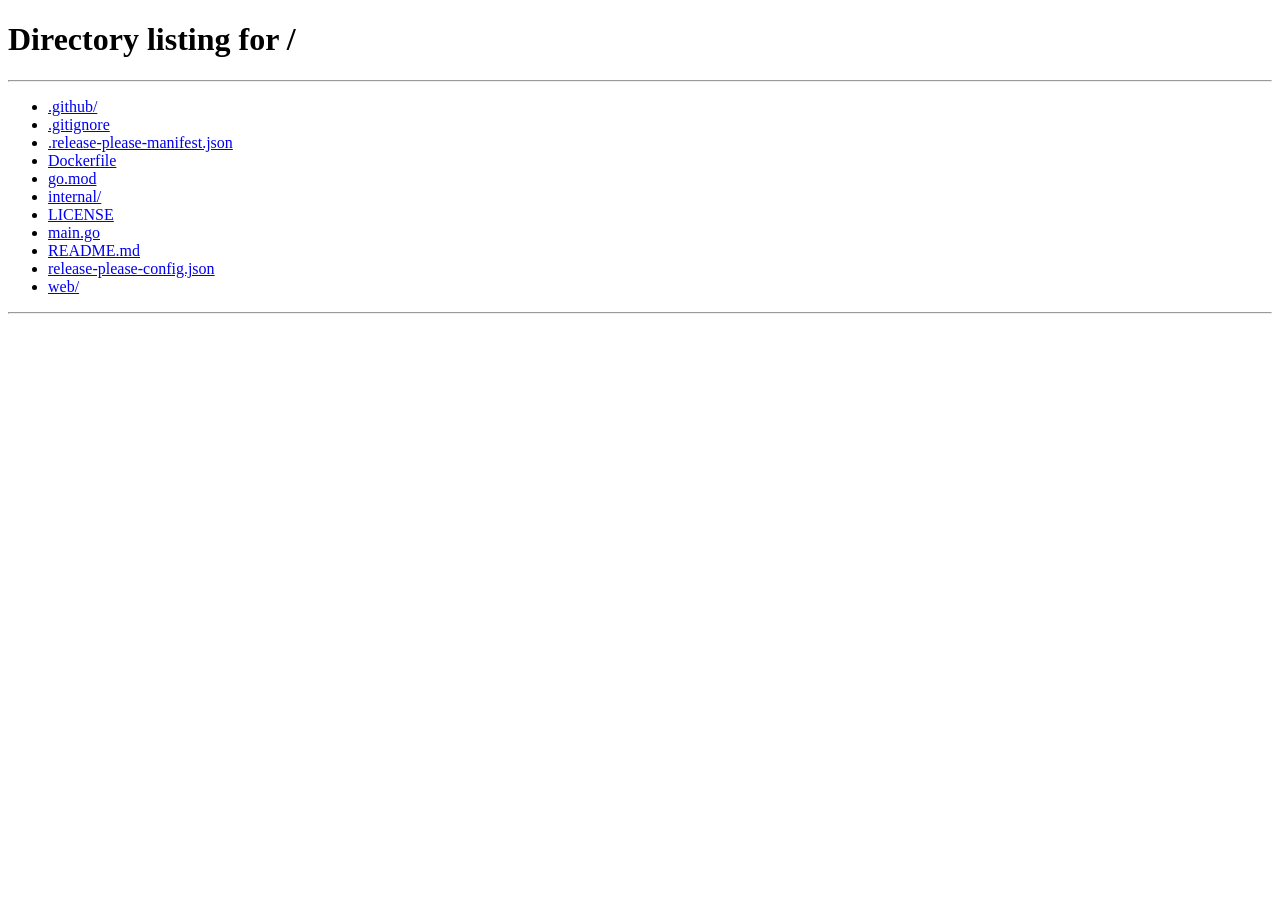
==== web/dashboard.html @ 4438c173 "feat: initial release of LitterBox Real-Debrid library cleanup tool. Single-binary Go web app, brows" ====
<!doctype html>
<html lang="en">
<head>
<meta charset="utf-8">
<meta name="viewport" content="width=device-width,initial-scale=1">
<title>LitterBox — dashboard</title>
<link rel="stylesheet" href="/static/style.css">
</head>
<body data-page="dashboard">
<header>
  <h1><a href="/" class="logo-link">🐈‍⬛ LitterBox | ElfHosted</a> <span class="app-version" id="app-version"></span></h1>
  <p class="tagline">Your Real-Debrid library, post-mortem.</p>
</header>

<main>
  <!-- Compact detection-pattern strip — visible the whole time
       (during scan + after). Mirrors RD_BLOCKED_FILENAME_REGEX
       below; keep the two in sync when updating the regex. -->
  <details class="detect-strip">
    <summary>🔬 LitterBox detects these filename patterns out of the box <span class="muted small">(click to expand)</span></summary>
    <div class="regex-chips">
      <div class="chip-group">
        <p class="chip-group-label">Bracket-tagged groups</p>
        <span class="chip">[rartv]</span>
        <span class="chip">[rarbg]</span>
        <span class="chip">[eztv]</span>
      </div>
      <div class="chip-group">
        <p class="chip-group-label">Scene release names</p>
        <span class="chip">YTS</span>
        <span class="chip">Erai-raws</span>
        <span class="chip">CR</span>
      </div>
      <div class="chip-group">
        <p class="chip-group-label">Source markers</p>
        <span class="chip">WEB-DL</span>
        <span class="chip">WEBDL</span>
        <span class="chip">WEB-Rip</span>
        <span class="chip">WEBRip</span>
        <span class="chip">AMZN</span>
        <span class="chip">DSNP</span>
      </div>
    </div>
    <p class="muted small">
      Fast-pass detection. The deep-probe step below catches the long tail.
    </p>
  </details>

  <section id="loading">
    <p id="loading-status">👃 Sniffing your library…</p>
    <progress id="scan-progress" max="100" value="0"></progress>
    <p class="muted small" id="scan-detail"></p>
  </section>

  <section id="results" hidden>
    <h2>🧹 The dirt has been audited</h2>

    <!-- Headline stink rating: tongue-in-cheek 0-10 score driven by
         the broken-bytes percentage. Surfaces the visceral "how bad
         is it?" answer above the breakdown so users get the gut-
         punch before the granular numbers. -->
    <div class="stink" id="stink-card">
      <p class="stink-prelude">your RD library smells:</p>
      <p class="stink-rating" id="stink-rating">—</p>
      <p class="stink-detail" id="stink-detail">—</p>
    </div>

    <!-- Composition pie + legend. The pie is a single conic-gradient
         backed div — no charting library, no JS canvas. The legend
         lists each segment with its swatch, count, and percentage. -->
    <div class="pie-row">
      <div class="pie" id="pie"></div>
      <ul class="legend" id="pie-legend"></ul>
    </div>

    <div class="counts">
      <div class="count-card"><p class="num" id="count-total">—</p><p class="label">total</p></div>
      <div class="count-card healthy"><p class="num" id="count-healthy">—</p><p class="label">😺 healthy</p></div>
      <div class="count-card broken"><p class="num" id="count-broken">—</p><p class="label">💀 broken</p></div>
    </div>

    <!-- Library statistics: size, broken weight, top broken cause. -->
    <div class="stats">
      <div class="stat-card">
        <p class="stat-icon">📦</p>
        <p class="stat-num" id="stat-library-size">—</p>
        <p class="stat-label">library size</p>
      </div>
      <div class="stat-card warn">
        <p class="stat-icon">🦨</p>
        <p class="stat-num" id="stat-broken-size">—</p>
        <p class="stat-label" id="stat-broken-pct">dead weight</p>
      </div>
      <div class="stat-card">
        <p class="stat-icon">🏆</p>
        <p class="stat-num" id="stat-top-status">—</p>
        <p class="stat-label">stinkiest reason</p>
      </div>
    </div>

    <!-- Filtered-class callout — only rendered when the May 2026
         regex catches torrents RD's status field claims are healthy.
         Tells the user "this isn't the old broken-statuses story —
         this is the new rug-pull, and the official UI doesn't show
         it". Most users will be discovering the May-2026 class for
         the first time here so a sentence of context helps. -->
    <div id="filtered-callout" class="filtered-callout" hidden>
      <p>
        <strong>🚫 <span id="filtered-callout-count">0</span> of those are <code>infringing_file</code> — Real-Debrid's May 2026 filter.</strong>
        These appear <em>healthy</em> in Real-Debrid's UI — same status, same progress, same link — but the link is rejected with HTTP 451 the moment anyone tries to play them. LitterBox flags them by filename pattern so you don't have to per-torrent probe.
      </p>
      <p class="muted small">
        <a href="https://rd-rug-pull.netlify.app/" target="_blank" rel="noopener">Background on what changed</a> ·
        <a href="https://www.reddit.com/r/StremioAddons/comments/1t9qa96/elfhosteds_bandaid_fix_for_the_may_2026_rd/" target="_blank" rel="noopener">our server-side mitigation</a>
      </p>
    </div>

    <!-- ============ Step 1: Quick wipe ============
         Scoops everything the fast-pass detection (status field +
         baked-in filename regex) already flagged as broken.
         Instant value — no per-torrent probing required. -->
    <section class="step" id="step-quickwipe" hidden>
      <h3>① Quick wipe</h3>
      <p class="muted small">
        Scoop the torrents the fast pass already flagged
        (<strong id="quickwipe-count">0</strong> rows) — broken
        statuses RD admits to, plus filename-regex hits for the
        May 2026 filter. No further probing needed.
      </p>
      <p>
        <button id="delete-button" type="button" class="danger">🗑️ Quick wipe</button>
        <label class="dryrun-toggle small muted">
          <input type="checkbox" id="backup-toggle" checked>
          💾 Download JSON backup before deleting (recommended)
        </label>
        <label class="dryrun-toggle small muted">
          <input type="checkbox" id="dry-run-toggle">
          🧪 Dry-run mode (no actual deletes — just for testing)
        </label>
      </p>
    </section>

    <!-- ============ Step 2: Deep clean ============
         For each "healthy"-looking torrent (not flagged by Step 1),
         POST /unrestrict/link and check for HTTP 451 + error_code 35.
         Catches the May 2026 filter class that the filename regex
         missed. Rate-limited client-side; abortable; cached in
         localStorage per-hash so a re-scan doesn't re-probe. -->
    <section class="step" id="step-deepclean" hidden>
      <h3>② Deep clean (optional)</h3>
      <p class="muted small" id="deepclean-intro">
        Probe every healthy-looking torrent
        (<strong id="deepclean-count">0</strong> rows) via
        <code>/unrestrict/link</code> to catch May-2026 filtered
        torrents the regex missed. Rate-limited at 250 req/min;
        results cached per-hash so a re-scan picks up where you
        left off. Estimated time:
        <strong id="deepclean-eta">—</strong>.
      </p>
      <p id="deepclean-actions">
        <button id="deepclean-button" type="button">🔍 Run deep clean</button>
      </p>
      <div id="deepclean-progress" hidden>
        <progress id="deepclean-bar" max="100" value="0"></progress>
        <p class="muted small" id="deepclean-detail">starting…</p>
        <p><button id="deepclean-abort" type="button" class="muted">Abort</button></p>
      </div>
      <div id="deepclean-result" hidden>
        <p>
          <strong id="deepclean-result-summary">—</strong>
        </p>
        <p id="deepclean-scoop-row" hidden>
          <button id="deepclean-scoop-button" type="button" class="danger">🗑️ Scoop deep-clean catches</button>
        </p>
      </div>
    </section>

    <!-- ============ Discovery / Reddit report ============ -->
    <section class="step" id="step-discovery" hidden>
      <h3>📰 File a LitterBox report</h3>
      <p class="muted small">
        Post your library's results to the community — your
        breakdown, your stink rating, and any candidate filter
        patterns your library surfaced. One click copies the report
        to your clipboard and opens the megathread; paste into the
        comment box and submit. Every report helps refine the next
        LitterBox release.
      </p>
      <p class="muted small">
        <strong>Candidate filter patterns from your library:</strong>
      </p>
      <ul id="discovery-list" class="discovery-list"></ul>
      <p>
        <button id="discovery-reddit" type="button" hidden>🚀 Copy report + open r/StremioAddons →</button>
        <button id="discovery-copy" type="button" class="muted">📋 Copy report only</button>
      </p>
    </section>

    <p id="all-clean" hidden class="ok">🧼 Nothing to clean up — your library is spotless.</p>

    <!-- Share-the-news buttons. Three tones; each generates the
         text from the stats just computed. Twitter intent URL +
         clipboard copy for cross-platform reach without us managing
         per-platform OAuth or instance picking. -->
    <section class="share">
      <h3>📣 Share the carnage</h3>
      <p class="muted small">Three pre-canned posts you can fire off in one click. We don't track anything — these just open Twitter/X or copy to your clipboard.</p>

      <div class="share-card">
        <p class="share-tone">😤 Vent</p>
        <p class="share-text" id="share-shame">…</p>
        <p class="share-actions">
          <button type="button" class="muted" data-share-copy="share-shame">📋 Copy</button>
          <button type="button" data-share-tweet="share-shame">𝕏 Tweet</button>
          <button type="button" class="share-reroll" data-share-reroll="share-shame">🎲 Reroll</button>
        </p>
      </div>

      <div class="share-card">
        <p class="share-tone">🐈‍⬛ Brag</p>
        <p class="share-text" id="share-tool">…</p>
        <p class="share-actions">
          <button type="button" class="muted" data-share-copy="share-tool">📋 Copy</button>
          <button type="button" data-share-tweet="share-tool">𝕏 Tweet</button>
          <button type="button" class="share-reroll" data-share-reroll="share-tool">🎲 Reroll</button>
        </p>
      </div>

      <div class="share-card">
        <p class="share-tone">🚪 Plot escape</p>
        <p class="share-text" id="share-elfhosted">…</p>
        <p class="share-actions">
          <button type="button" class="muted" data-share-copy="share-elfhosted">📋 Copy</button>
          <button type="button" data-share-tweet="share-elfhosted">𝕏 Tweet</button>
          <button type="button" class="share-reroll" data-share-reroll="share-elfhosted">🎲 Reroll</button>
        </p>
      </div>
    </section>
  </section>

  <section id="confirm" hidden>
    <h2>🚨 Confirm bulk scoop</h2>
    <p>
      You're about to delete <strong id="confirm-count">0</strong> broken torrents
      from your Real-Debrid library. This <strong>cannot be undone</strong> via LitterBox —
      you'd need to re-add each magnet manually.
    </p>
    <p id="confirm-dry-banner" hidden class="ok small">🧪 Dry-run mode is ON — no actual deletes will be sent.</p>
    <p>Type <code>delete</code> to confirm:</p>
    <input type="text" id="confirm-input" class="confirm-input" autocomplete="off" autocapitalize="off">
    <p>
      <button id="confirm-button" type="button" class="danger" disabled>Scoop 'em</button>
      <button id="cancel-button" type="button" class="muted">Cancel</button>
    </p>
  </section>

  <section id="deleting" hidden>
    <h2>🧹 Scooping…</h2>
    <progress id="delete-progress" max="100" value="0"></progress>
    <p class="muted small" id="delete-detail"></p>
  </section>

  <section id="done" hidden>
    <h2 id="done-title">🐈‍⬛ Done</h2>
    <!-- Before/after stink comparison — same rating function as the
         scan headline, computed once with pre-delete stats, once with
         post-delete stats (broken bytes/count subtracted off). -->
    <div class="before-after" id="before-after">
      <div class="ba-cell">
        <p class="ba-label">before</p>
        <p class="ba-rating" id="ba-before-rating">—</p>
        <p class="ba-detail muted small" id="ba-before-detail">—</p>
      </div>
      <div class="ba-arrow">→</div>
      <div class="ba-cell">
        <p class="ba-label">after</p>
        <p class="ba-rating" id="ba-after-rating">—</p>
        <p class="ba-detail muted small" id="ba-after-detail">—</p>
      </div>
    </div>
    <p id="done-detail" class="muted small"></p>
    <p>
      <button id="rescan-button" type="button">🔄 Re-scan library</button>
      <button id="signout-button" type="button" class="muted">Sign out</button>
    </p>
  </section>
</main>

<footer>
  <p class="muted small">
    Built by <a href="https://elfhosted.com">ElfHosted</a>.
    Tired of broken Real-Debrid torrents?
    <a href="https://store.elfhosted.com/product-category/personal-stacks/personal-media-stacks/?utm_source=litterbox&amp;utm_medium=dashboard&amp;utm_campaign=rd-migration">
      Our CatBox personal media stacks run on TorBox</a> — lazy-materialise so nothing
    ever sits broken in your library.
  </p>
</footer>

<script src="/static/app.js"></script>
<script>
// Dashboard logic. Depends on /static/app.js for the rate-limited
// proxiedFetch + localStorage helpers (exported on window.litterbox).

(function () {
  "use strict";

  // BROKEN_STATUSES — torrents RD itself admits are broken via the
  // `status` field. Four categories taken from RD's documented enum.
  // Mirrors catbox's BrokenRDStatuses (internal/rdimport/rd_client.go)
  // so the taxonomy stays consistent across our tools.
  const BROKEN_STATUSES = {
    error:        "⚠️ error",
    virus:        "🦠 virus-flagged",
    dead:         "💀 dead",
    magnet_error: "🧲❌ bad magnet",
  };

  // FILTERED_STATUS — synthesized client-side, NOT a real RD status.
  // RD's May 2026 "infringing_file" filter doesn't surface on the
  // /torrents list (we confirmed against a live filtered torrent:
  // status reports "downloaded", progress 100, link present — only
  // /unrestrict/link returns HTTP 451 + error_code 35). Probing every
  // torrent via /unrestrict/link is correct but takes ~14h for a 10k
  // library at RD's 250-req/min ceiling.
  //
  // The regex below is the same pattern ElfHosted's server-side band-
  // aid uses to predict filter hits from the filename alone. It's a
  // heuristic — fast, free, no API calls — that catches the bulk of
  // the May 2026 class with near-zero false negatives on the affected
  // population. False positives are possible (legitimate WEB-DL
  // releases that still work) and the user can always untick those
  // before scooping.
  //
  // Pattern decomposition:
  //   \[(rartv|rarbg|eztv)\]     bracket-tagged release groups
  //   \b(YTS|Erai-raws|CR)\b     word-bounded scene names
  //   (WEB-?Rip|WEB-?DL|AMZN|DSNP) source identifiers; the optional
  //                                hyphen catches "WEBRip" and
  //                                "WEB-Rip" alike (real-world
  //                                torrents use both spellings)
  //
  // Operator can override via the RD_BLOCKED_FILENAME_REGEX env var
  // (exposed through /api/config) to update the pattern between
  // releases without rebuilding.
  const RD_BLOCKED_FILENAME_FALLBACK =
    "\\[(rartv|rarbg|eztv)\\]|\\b(YTS|Erai-raws|CR)\\b|(WEB-?Rip|WEB-?DL|AMZN|DSNP)";
  let _rdRegex = null, _rdRegexSource = null;
  function rdBlockedFilenameRegex() {
    const src = (window.litterbox && window.litterbox.cfg && window.litterbox.cfg.rdBlockedFilenameRegex)
      || RD_BLOCKED_FILENAME_FALLBACK;
    if (src !== _rdRegexSource) {
      _rdRegex = new RegExp(src, "i");
      _rdRegexSource = src;
    }
    return _rdRegex;
  }

  // The synthesized status key + label. Pretends to be just another
  // entry in the broken set from the consumer's POV. Two variants:
  // a long label for the legend + callout where there's room for
  // the full descriptor, and a short label for tight UI slots like
  // the "worst offender" stat card.
  // Labels mirror RD's actual error_code literal ("infringing_file")
  // so the term in the UI matches what users see in /unrestrict/link
  // responses, forum posts, and the verbatim "infringing_file errors
  // everywhere" complaints across r/StremioAddons and X. The May-2026
  // timeline context lives in the surrounding narrative copy, not in
  // the status label itself.
  const FILTERED_STATUS_KEY = "filtered";
  const FILTERED_STATUS_LABEL = "🚫 infringing_file";
  const FILTERED_STATUS_SHORT = "🚫 infringing_file";

  // Combined view: which RD status (real or synthesized) is broken.
  // Order matters when both could apply — RD's own status takes
  // precedence so the user understands the most-explicit signal first.
  function classifyStatus(torrent) {
    if (BROKEN_STATUSES.hasOwnProperty(torrent.status)) return torrent.status;
    if (rdBlockedFilenameRegex().test(torrent.filename || "")) {
      return FILTERED_STATUS_KEY;
    }
    return null; // healthy / in-flight
  }
  const isBroken = (t) => classifyStatus(t) !== null;

  // Friendly label dispatch — consumes the synthesized + real labels
  // through one entry point. The `short` variant is for tight slots
  // (stat-card titles) that can't fit the full descriptor; falls
  // back to the long label for statuses that don't have a short
  // form (the four real RD statuses are already short).
  function labelFor(status, opts) {
    if (status === FILTERED_STATUS_KEY) {
      return (opts && opts.short) ? FILTERED_STATUS_SHORT : FILTERED_STATUS_LABEL;
    }
    return BROKEN_STATUSES[status] || status;
  }

  // Dry-run flag persisted in localStorage so a refresh keeps the
  // local-testing posture across reloads. Default OFF — real deletes
  // are the production case.
  const DRY_RUN_KEY = "litterbox:dryRun";
  const isDryRun = () => localStorage.getItem(DRY_RUN_KEY) === "1";

  function $(id) { return document.getElementById(id); }
  function show(id) { $(id).hidden = false; }
  function hide(id) { $(id).hidden = true; }

  // Guard: redirect to sign-in if no token.
  if (!localStorage.getItem("rd:accessToken")) {
    window.location.href = "/";
    return;
  }

  // Wire the dry-run toggle to localStorage on page load.
  const dryToggle = $("dry-run-toggle");
  dryToggle.checked = isDryRun();
  dryToggle.addEventListener("change", (e) => {
    if (e.target.checked) localStorage.setItem(DRY_RUN_KEY, "1");
    else localStorage.removeItem(DRY_RUN_KEY);
  });

  // _allTorrents holds the full /torrents response from the most
  // recent scan, used for the backup download. Captured at scan time
  // so the backup represents what the user actually saw when they
  // clicked apply, not whatever RD's state looks like at apply time.
  let _allTorrents = [];

  // _deepCatchIds is populated by runDeepClean — the subset of
  // torrents that LOOKED healthy on the fast pass but came back
  // 451 + error_code 35 from /unrestrict/link.
  let _deepCatchIds = [];

  // _activeScoopMode tracks which step's results the current
  // delete-flow is consuming — "quickwipe" or "deepclean". Used by
  // the delete loop to look up the right id set, and by the done-
  // screen copy to say "scooped via X". Pre-set to "quickwipe" so
  // the historical single-button flow stays correct.
  let _activeScoopMode = "quickwipe";

  // ============================================================
  // localStorage keys for the discovery layer. All client-side —
  // no server ever sees any of this data.
  // ============================================================

  // Per-hash probe outcome cache. Survives across scan sessions so
  // a refresh doesn't redo a 30-minute probe walk. Shape:
  //   { "<hash>": { outcome: "filtered"|"healthy", at: <unix-ms> } }
  // Reads tolerate missing keys; writes happen as the probe runs.
  const PROBE_CACHE_KEY = "litterbox:probeCache";

  // Append-only release-field aggregates across all probe sessions.
  // Shape: { "<field>:<value>": { f: <n>, h: <n> } } — e.g.
  // "group:flux", "source:webdl", "codec:x264". Feeds the discovery
  // analysis; never sent anywhere.
  const RELEASE_AGG_KEY = "litterbox:releaseAggregates";

  // Community megathread the "Post to Reddit" button opens. Auto-
  // copies the report to the clipboard so the user can paste into
  // the megathread's comment box. URL comes from REDDIT_MEGATHREAD_URL
  // env var via /api/config — when unset, the button is hidden so
  // users don't get bounced to a 404. Operator rotates the URL via
  // configmap edit; stakater reloader bounces the pods.
  function getRedditMegathreadUrl() {
    return window.litterbox && window.litterbox.cfg && window.litterbox.cfg.redditMegathreadUrl;
  }
  function updateRedditButtonVisibility() {
    const btn = $("discovery-reddit");
    if (!btn) return;
    if (getRedditMegathreadUrl()) {
      btn.hidden = false;
    } else {
      btn.hidden = true;
    }
  }
  window.addEventListener("litterbox:config", updateRedditButtonVisibility);

  function loadProbeCache() {
    try { return JSON.parse(localStorage.getItem(PROBE_CACHE_KEY) || "{}"); }
    catch { return {}; }
  }
  function saveProbeCache(cache) {
    localStorage.setItem(PROBE_CACHE_KEY, JSON.stringify(cache));
  }
  function loadReleaseAgg() {
    try { return JSON.parse(localStorage.getItem(RELEASE_AGG_KEY) || "{}"); }
    catch { return {}; }
  }
  function saveReleaseAgg(agg) {
    localStorage.setItem(RELEASE_AGG_KEY, JSON.stringify(agg));
  }

  // maybeRebuildAggregates — on first scan after upgrade, populate
  // releaseAggregates by re-parsing every cached probe verdict's
  // filename. Lets users carry forward signal from prior probe
  // sessions without re-paying the /unrestrict cost.
  function maybeRebuildAggregates(torrents) {
    const agg = loadReleaseAgg();
    if (Object.keys(agg).length > 0) return;
    const cache = loadProbeCache();
    if (Object.keys(cache).length === 0) return;
    let dirty = false;
    for (const t of torrents) {
      const v = cache[t.hash];
      if (!v) continue;
      if (v.outcome !== "filtered" && v.outcome !== "healthy") continue;
      const parsed = parseRelease(t.filename);
      for (const [field, value] of Object.entries(parsed)) {
        if (!value) continue;
        const key = `${field}:${value}`;
        if (!agg[key]) agg[key] = { f: 0, h: 0 };
        if (v.outcome === "filtered") agg[key].f++;
        else agg[key].h++;
        dirty = true;
      }
    }
    if (dirty) saveReleaseAgg(agg);
  }

  // ============================================================
  // parseRelease — structured field extraction from a torrent
  // filename. Returns a subset of {group, source, codec,
  // resolution, audio}; absent fields are undefined. Targets the
  // common scene/p2p naming conventions. Output values are
  // lowercased for canonical aggregation keys.
  // ============================================================
  function parseRelease(filename) {
    if (!filename) return {};
    let base = filename.replace(/\.(mkv|mp4|avi|m4v|mov|wmv|flv|webm|ts)$/i, "");
    while (/\[[^\]]*\]$/.test(base)) {
      base = base.replace(/\[[^\]]*\]$/, "").trim();
    }
    const text = base.replace(/[._]/g, " ");
    const out = {};

    const res = text.match(/\b(2160p|1080p|720p|480p|4k|uhd)\b/i);
    if (res) out.resolution = res[1].toLowerCase();

    const codec = text.match(/\b(x265|x264|h\.?265|h\.?264|hevc|avc|vp9|av1|xvid|divx)\b/i);
    if (codec) out.codec = codec[1].toLowerCase().replace(/\./g, "");

    const source = text.match(/\b(WEB-?DL|WEB-?Rip|BD-?Rip|BR-?Rip|DVD-?Rip|HD-?Rip|HDTV|HD-?CAM|HD-?TC|HD-?TS|BluRay|BD-?Remux|REMUX|AMZN|DSNP|NFLX|HMAX|MAX|ATVP|HULU|PCOK|PMTP)\b/i);
    if (source) out.source = source[1].toLowerCase().replace(/-/g, "");

    const audio = text.match(/\b(DDP?\d(\.\d)?|AAC\d?(\.\d)?|AC-?3|E?AC-?3|DTS(-HD)?(-MA)?|FLAC|MP3|Opus|TrueHD|Atmos)\b/i);
    if (audio) out.audio = audio[0].toLowerCase().replace(/[.-]/g, "");

    // Release group — last hyphen-separated fragment in the base.
    // Defensively skip values that are clearly codec/channel
    // markers rather than groups.
    const groupMatch = base.match(/-([A-Za-z0-9_.]+)$/);
    if (groupMatch) {
      const candidate = groupMatch[1].toLowerCase();
      const looksLikeGroup =
        !/^[xh]\.?\d{3}$/.test(candidate) &&
        !/^\d+\.\d+$/.test(candidate) &&
        !/^(aac|ac3|ddp?|dts(-?hd)?(-?ma)?|flac|mp3|opus|truehd|atmos)\d?(\.\d)?$/i.test(candidate);
      if (looksLikeGroup) out.group = candidate;
    }

    return out;
  }

  // bakedInRegexTokens is the set of tokens already covered by
  // RD_BLOCKED_FILENAME_REGEX — used by the discovery analysis to
  // filter OUT candidates that wouldn't actually be a new pattern.
  // Kept in sync manually with the regex above; small enough that
  // a comment-driven approach is fine.
  const bakedInRegexTokens = new Set([
    "rartv", "rarbg", "eztv", "yts", "erai-raws", "cr",
    "webrip", "web-dl", "amzn", "dsnp",
  ]);

  // ============================================================
  // Deep probe: POST /unrestrict/link for every "healthy"-looking
  // torrent, surface HTTP 451 + error_code 35 as ground-truth
  // filtered. Rate-limited by the existing proxiedFetch wrapper
  // (240ms / 250 req/min); abortable via the AbortController
  // pattern; per-hash results cached to localStorage so a refresh
  // mid-probe picks up where it left off.
  // ============================================================

  // Holds an in-flight abort signal so the abort button can cancel
  // the probe loop mid-flight. AbortError percolates up and the
  // loop unwinds cleanly.
  let _probeAbort = null;

  async function runDeepProbe(toProbe, onProgress) {
    const cache = loadProbeCache();
    const releaseAgg = loadReleaseAgg();
    let probedNow = 0, filtered = 0, healthy = 0, deadLink = 0, cached = 0, errored = 0;
    const filteredTorrents = [];
    const healthyTorrents = [];
    const deadLinkTorrents = [];
    const abortCtl = new AbortController();
    _probeAbort = abortCtl;

    // dead-link cache TTL — these outcomes are "the hoster CDN was
    // down at probe time" which CAN recover. We re-check after 24h
    // so a re-scan picks up resurrected items. Filtered / healthy
    // never expire (filter is permanent; healthy stays healthy).
    const DEAD_LINK_TTL_MS = 24 * 60 * 60 * 1000;

    // Batched cache flush — write every CACHE_FLUSH_EVERY probes
    // instead of after every iteration. localStorage.setItem is
    // synchronous and JSON.stringify is O(n) over the entire cache,
    // so flushing per-row burns visible CPU on a multi-hundred
    // probe run. Worst case on abort/crash, we lose the last <25
    // verdicts — acceptable, the user will just re-probe them.
    const CACHE_FLUSH_EVERY = 25;
    let dirty = 0;
    const flushCache = () => {
      if (dirty === 0) return;
      saveProbeCache(cache);
      dirty = 0;
    };

    try {
      for (let i = 0; i < toProbe.length; i++) {
        if (abortCtl.signal.aborted) throw new DOMException("aborted", "AbortError");
        const t = toProbe[i];
        let outcome = (cache[t.hash] && cache[t.hash].outcome) || null;

        // Honor TTL on dead-link cache entries — those can recover,
        // unlike filtered/healthy which are stable. After the TTL
        // expires we drop the cached verdict and re-probe.
        if (outcome === "dead-link" && cache[t.hash] && (Date.now() - cache[t.hash].at) > DEAD_LINK_TTL_MS) {
          outcome = null;
        }
        // Track whether this row's outcome came from cache vs a
        // fresh probe, so we can keep the counters mutually
        // exclusive (cached items used to also be counted in
        // filtered/healthy, which made the running tally exceed the
        // bar position).
        let fromCache = !!outcome;

        if (!outcome) {
          // Not cached — actually call RD.
          if (!t.links || t.links.length === 0) {
            // No link to probe — treat as inconclusive, skip.
            errored++;
            onProgress({ i, total: toProbe.length, filtered, healthy, cached, errored });
            continue;
          }
          const link = t.links[0];
          try {
            const body = new URLSearchParams({ link }).toString();
            const r = await window.litterbox.proxiedFetch(
              `/rest/1.0/unrestrict/link`,
              {
                method: "POST",
                headers: { "Content-Type": "application/x-www-form-urlencoded" },
                body,
                // onRetry hook lets us surface mid-retry backoff
                // to the UI so a long 429 wait doesn't read as
                // "stuck" (field report on first deep probe).
                onRetry: ({ reason, attempt, backoffMs }) => {
                  onProgress({
                    i, total: toProbe.length, filtered, healthy, cached, errored,
                    retry: { reason, attempt, backoffMs },
                  });
                },
              }
            );
            if (r.status === 451) {
              outcome = "filtered";
            } else if (r.status === 503) {
              // 503 with a known RD stable-error body — hoster
              // unavailable / in maintenance. doProxied already
              // skipped retry on these, so we get here fast. Treat
              // as a third outcome category alongside filtered and
              // healthy — different cause, but equally "this torrent
              // doesn't work" from the user's POV. Scooping is up to
              // the user.
              let isDeadLink = false;
              try {
                const j = await r.clone().json();
                if (j.error_code === 19 || j.error_code === 23) isDeadLink = true;
              } catch { /* unexpected 503 body — fall through to errored */ }
              if (isDeadLink) {
                outcome = "dead-link";
              } else {
                errored++;
                onProgress({ i, total: toProbe.length, filtered, healthy, deadLink, cached, errored });
                continue;
              }
            } else if (r.status === 401 || r.status === 403) {
              // Token rejected mid-probe — flush whatever we have
              // before bouncing so the user's progress isn't lost.
              flushCache();
              localStorage.clear();
              window.location.href = "/";
              return null;
            } else if (r.ok) {
              // 200 means the unrestrict succeeded — torrent is
              // genuinely playable. Mark healthy.
              outcome = "healthy";
            } else {
              // Other errors (429 with retry budget exhausted, other
              // 5xx without a known stable-error body, etc.) —
              // inconclusive. DON'T cache; a future probe can retry.
              errored++;
              onProgress({ i, total: toProbe.length, filtered, healthy, deadLink, cached, errored });
              continue;
            }
            cache[t.hash] = { outcome, at: Date.now() };
            dirty++;
            if (dirty >= CACHE_FLUSH_EVERY) flushCache();
            probedNow++;
          } catch (e) {
            if (e.name === "AbortError") throw e;
            errored++;
            onProgress({ i, total: toProbe.length, filtered, healthy, deadLink, cached, errored });
            continue;
          }
        }

        // Field aggregation: every probed torrent's parsed release
        // fields get counted against the outcome. Filtered (May-2026)
        // and healthy contribute to the discovery signal. Dead-link
        // is excluded — those correlate with a hoster CDN problem,
        // not with release naming.
        if (outcome === "filtered" || outcome === "healthy") {
          const parsed = parseRelease(t.filename);
          for (const [field, value] of Object.entries(parsed)) {
            if (!value) continue;
            const key = `${field}:${value}`;
            if (!releaseAgg[key]) releaseAgg[key] = { f: 0, h: 0 };
            if (outcome === "filtered") releaseAgg[key].f++;
            else releaseAgg[key].h++;
          }
        }

        // Per-row counter bookkeeping: each row increments EXACTLY
        // ONE of {cached, filtered, healthy, deadLink, errored} so
        // the running tally always equals i+1.
        if (fromCache) {
          cached++;
        } else if (outcome === "filtered") {
          filtered++;
          filteredTorrents.push(t);
        } else if (outcome === "dead-link") {
          deadLink++;
          deadLinkTorrents.push(t);
        } else {
          healthy++;
          healthyTorrents.push(t);
        }
        onProgress({ i, total: toProbe.length, filtered, healthy, deadLink, cached, errored });
      }
    } finally {
      _probeAbort = null;
      // Final flushes on the way out — completion OR abort path.
      flushCache();
      saveReleaseAgg(releaseAgg);
    }
    return { probedNow, filtered, healthy, deadLink, cached, errored, filteredTorrents, healthyTorrents, deadLinkTorrents };
  }

  // ============================================================
  // Discovery analysis: find (field, value) pairs strongly
  // correlated with filtering. Only release-tag fields (group,
  // source) are surfaced — title / resolution / audio carry no
  // filter signal.
  // ============================================================
  const DISCOVERY_FIELDS = new Set(["group", "source"]);

  // annotateCoOccurrence — for each candidate, list the OTHER
  // (field, value) pairs that appear in *every* filtered torrent
  // containing the candidate AND are themselves strongly filter-
  // correlated. Without this filter the list floods with
  // universally-common attributes (resolution:1080p, codec:h264)
  // that co-occur trivially because most releases use them.
  //
  // Tightened to 90% ratio + 10-observation floor after seeing
  // codec:h264 surface at 77% from a small probed subset — that's
  // "h264 is popular", not "h264 is filtered". The stricter cutoff
  // keeps the list to fields a curator would consider load-bearing.
  const COOCCUR_MIN_RATIO = 0.90;
  const COOCCUR_MIN_FILTERED = 10;
  function annotateCoOccurrence(candidates, torrents) {
    const cache = loadProbeCache();
    const releaseAgg = loadReleaseAgg();
    const filteredParsed = [];
    for (const t of torrents) {
      const v = cache[t.hash];
      if (!v || v.outcome !== "filtered") continue;
      filteredParsed.push(parseRelease(t.filename));
    }
    for (const c of candidates) {
      const matches = filteredParsed.filter(p => p[c.field] === c.value);
      if (matches.length === 0) { c.cooccurs = []; continue; }
      const counts = {};
      for (const p of matches) {
        for (const [f, v] of Object.entries(p)) {
          if (!v || f === c.field) continue;
          const k = `${f}:${v}`;
          counts[k] = (counts[k] || 0) + 1;
        }
      }
      c.cooccurs = Object.entries(counts)
        .filter(([, n]) => n === matches.length)
        .map(([k]) => {
          const agg = releaseAgg[k] || { f: 0, h: 0 };
          const total = agg.f + agg.h;
          const ratio = total > 0 ? agg.f / total : 0;
          const value = k.slice(k.indexOf(":") + 1);
          return { key: k, ratio, value, filtered: agg.f };
        })
        .filter(co => co.ratio >= COOCCUR_MIN_RATIO)
        .filter(co => co.filtered >= COOCCUR_MIN_FILTERED)
        // Skip values already covered by the baked-in regex —
        // surfacing them as co-occurrence is redundant noise.
        .filter(co => !bakedInRegexTokens.has(co.value))
        .sort((a, b) => b.ratio - a.ratio);
    }
  }

  function findDiscoveryCandidates(releaseAgg, minFiltered, minRatio) {
    const out = [];
    for (const [key, counts] of Object.entries(releaseAgg)) {
      const colon = key.indexOf(":");
      if (colon < 0) continue; // legacy bare-token entries: skip
      const field = key.slice(0, colon);
      const value = key.slice(colon + 1);
      if (!DISCOVERY_FIELDS.has(field)) continue;
      const total = counts.f + counts.h;
      if (counts.f < minFiltered) continue;
      const ratio = total > 0 ? counts.f / total : 0;
      if (ratio < minRatio) continue;
      if (bakedInRegexTokens.has(value)) continue;
      out.push({ field, value, filtered: counts.f, healthy: counts.h, ratio });
    }
    out.sort((a, b) => b.filtered - a.filtered || b.ratio - a.ratio);
    return out;
  }

  // _lastProbeResult — populated by the deep-clean handler after a
  // successful probe run. Captured so the Reddit report can include
  // the deep-clean breakdown (filtered + dead-link counts found via
  // /unrestrict/link) even if the user clicks the report button
  // after navigating around the page. Null until the first probe.
  let _lastProbeResult = null;

  const DISCOVERY_DISPLAY_LIMIT = 15;

  function renderDiscovery(candidates) {
    const ul = $("discovery-list");
    ul.innerHTML = "";
    if (candidates.length === 0) {
      const li = document.createElement("li");
      li.className = "muted small";
      li.textContent = "No new pattern candidates from your library — the baked-in regex covered everything we saw.";
      ul.appendChild(li);
    } else {
      const shown = candidates.slice(0, DISCOVERY_DISPLAY_LIMIT);
      for (const c of shown) {
        const li = document.createElement("li");
        const label = `${window.litterbox.escapeHTML(c.field)}:${window.litterbox.escapeHTML(c.value)}`;
        let html = `<code>${label}</code> — ` +
          `<strong>${c.filtered}</strong> filtered, ${c.healthy} healthy ` +
          `<span class="muted small">(${(c.ratio * 100).toFixed(1)}% filter-correlated)</span>`;
        if (c.cooccurs && c.cooccurs.length > 0) {
          const co = c.cooccurs
            .map(o => `<code>${window.litterbox.escapeHTML(o.key)}</code> (${(o.ratio * 100).toFixed(0)}%, ${o.filtered} filtered)`)
            .join(", ");
          html += `<br><span class="muted small">always co-occurs with: ${co}</span>`;
        }
        li.innerHTML = html;
        ul.appendChild(li);
      }
      if (candidates.length > DISCOVERY_DISPLAY_LIMIT) {
        const li = document.createElement("li");
        li.className = "muted small";
        li.textContent = `…and ${candidates.length - DISCOVERY_DISPLAY_LIMIT} more weaker correlations (not shown).`;
        ul.appendChild(li);
      }
    }
    show("step-discovery");
  }

  // pickRandom — uniform random pick from an array.
  function pickRandom(arr) {
    return arr[Math.floor(Math.random() * arr.length)];
  }

  // Reddit-report headlines — picked at random per render.
  // ctx fields: { total, brokenBytes, libraryBytes, pct, stink }
  const REDDIT_HEADLINES = [
    (c) => `**LitterBox cleaned ${c.pct}% of my ${c.libraryBytes} Real-Debrid library (that RD broke)**`,
    (c) => `**${c.pct}% of my ${c.libraryBytes} Real-Debrid library was broken. LitterBox scooped it.**`,
    (c) => `**Real-Debrid broke ${c.brokenBytes} of my ${c.libraryBytes} library (${c.pct}%). LitterBox cleaned it up.**`,
    (c) => `**LitterBox audit of my ${c.libraryBytes} Real-Debrid library: ${c.brokenBytes} broken (${c.pct}%)**`,
    (c) => `**Found ${c.brokenBytes} of dead weight in my ${c.libraryBytes} Real-Debrid library — ${c.pct}% gone, LitterBox cleaned the rest up**`,
    (c) => `**My Real-Debrid library was ${c.pct}% rot (${c.brokenBytes} of ${c.libraryBytes}). LitterBox scooped it.**`,
  ];

  // buildRedditReport returns the markdown the user pastes into the
  // community megathread comment box.
  function buildRedditReport(stats, stink, probeResult, candidates) {
    const filteredViaRegex = stats.brokenByStatus[FILTERED_STATUS_KEY] || 0;
    const probeFiltered = (probeResult && probeResult.filtered) || 0;
    const probeDeadLink = (probeResult && probeResult.deadLink) || 0;
    const adminBroken = (stats.brokenByStatus.error || 0)
      + (stats.brokenByStatus.virus || 0)
      + (stats.brokenByStatus.dead || 0)
      + (stats.brokenByStatus.magnet_error || 0);
    const totalScooped = stats.broken + probeFiltered + probeDeadLink;

    // Projected after-state: assume everything broken got cleaned.
    // Same arithmetic as the before/after section so the headline
    // numbers line up.
    const remainingLibBytes = Math.max(0, stats.libraryBytes - stats.brokenBytes);
    const afterStink = stinkRating(0, remainingLibBytes);

    // Inline-comma breakdown — one line vs a 5-row table. Plain-
    // language labels — no "(regex)" / "(hoster_unavailable)" /
    // "/unrestrict probe" jargon. Average Redditor needs to read
    // these and grok them at a glance.
    const parts = [];
    if (filteredViaRegex > 0) parts.push(`${filteredViaRegex} caught by filename pattern`);
    if (probeFiltered > 0)    parts.push(`${probeFiltered} more caught by per-torrent probe`);
    if (probeDeadLink > 0)    parts.push(`${probeDeadLink} dead-link errors`);
    if (adminBroken > 0)      parts.push(`${adminBroken} flagged broken by RD`);
    const breakdown = parts.join(" · ");

    const headline = pickRandom(REDDIT_HEADLINES)({
      total: totalScooped,
      brokenBytes: fmtBytesRounded(stats.brokenBytes),
      libraryBytes: fmtBytesRounded(stats.libraryBytes),
      pct: stink.pct.toFixed(1),
      stink,
    });
    const lines = [
      headline,
      "",
      `Stink rating: **${stink.label} (${stink.score}/10)** → **${afterStink.label} (${afterStink.score}/10)** ✨`,
      "",
      `**Breakdown:** ${breakdown}`,
      "",
    ];

    if (candidates && candidates.length > 0) {
      const shown = candidates.slice(0, DISCOVERY_DISPLAY_LIMIT);
      // Drop the "Co-occurs with" column when no candidate has any
      // co-occurrence data — saves explaining what "co-occurs" means
      // for the common case where the column would just be "—" rows.
      const hasCooccurs = shown.some(c => c.cooccurs && c.cooccurs.length > 0);

      lines.push("**Tags not yet in LitterBox's built-in filter list, found in 100%-filtered torrents in my library:**");
      lines.push("");
      if (hasCooccurs) {
        lines.push("| Field | Value | Filtered | Healthy | % filtered | Co-occurs with |");
        lines.push("|---|---|---:|---:|---:|---|");
      } else {
        lines.push("| Field | Value | Filtered | Healthy | % filtered |");
        lines.push("|---|---|---:|---:|---:|");
      }
      for (const c of shown) {
        const baseRow = `| \`${c.field}\` | \`${c.value}\` | ${c.filtered} | ${c.healthy} | ${(c.ratio * 100).toFixed(1)}% |`;
        if (hasCooccurs) {
          const co = (c.cooccurs && c.cooccurs.length > 0)
            ? c.cooccurs.map(o => `\`${o.key}\` (${(o.ratio * 100).toFixed(0)}%, ${o.filtered} filtered)`).join(", ")
            : "—";
          lines.push(`${baseRow} ${co} |`);
        } else {
          lines.push(baseRow);
        }
      }
      if (candidates.length > DISCOVERY_DISPLAY_LIMIT) {
        const fill = hasCooccurs ? " | | | | | |" : " | | | | |";
        lines.push(`| _…and ${candidates.length - DISCOVERY_DISPLAY_LIMIT} more_${fill}`);
      }
      lines.push("");
    }

    lines.push("---");
    lines.push("");
    lines.push("Tool: [LitterBox](https://litterbox.elfhosted.com) — open-source, runs in-browser, signs in with your RD account.");
    lines.push("");
    lines.push("Migrating from Real-Debrid to TorBox with the catalog intact: [ElfHosted's CatBox personal media stacks](https://store.elfhosted.com/product-category/personal-stacks/personal-media-stacks/?utm_source=litterbox&utm_medium=reddit&utm_campaign=rd-migration) — API and policy compliant, TorBox-endorsed.");

    return lines.join("\n");
  }

  // downloadBackup serializes the broken-set as a JSON file the
  // browser downloads. Format is DMM-compatible by design: DMM's
  // localRestore (src/utils/localRestore.ts) reads a bare JSON array
  // and consumes only `.hash` from each row — anything else is
  // silently tolerated. We keep `filename` alongside (a) for human-
  // readable inspection in a text editor and (b) because DMM's own
  // export emits it too.
  //
  // The .dmm.json suffix is DMM's convention; we adopt it so a user
  // dragging the file into DMM's import picker has the file-type
  // hint pre-applied. Restore picker accepts any .json so we're not
  // gating compatibility on the extension — just helping discovery.
  function downloadBackup(toDelete) {
    const arr = toDelete.map(t => ({
      filename: t.filename,
      hash: t.hash,
    }));
    const blob = new Blob([JSON.stringify(arr, null, 2)], { type: "application/json" });
    const url = URL.createObjectURL(blob);
    const a = document.createElement("a");
    a.href = url;
    a.download = `backup-litterbox-${Date.now()}.dmm.json`;
    document.body.appendChild(a);
    a.click();
    document.body.removeChild(a);
    URL.revokeObjectURL(url);
  }

  // ----------- Bytes formatting -----------
  //
  // Human-readable size with two-decimal precision. Base-1024 to
  // match what most users see in clients (GiB labelled as GB is the
  // common-but-wrong convention; we follow it).
  function fmtBytes(n) {
    if (!Number.isFinite(n) || n <= 0) return "0 B";
    const units = ["B", "KB", "MB", "GB", "TB", "PB"];
    let i = 0;
    while (n >= 1024 && i < units.length - 1) {
      n /= 1024; i++;
    }
    return `${n.toFixed(i === 0 ? 0 : 2)} ${units[i]}`;
  }

  // Headline variant — rounds up to the nearest TB/GB. Exact
  // precision still used on the stat cards.
  function fmtBytesRounded(n) {
    if (!Number.isFinite(n) || n <= 0) return "0 B";
    const TB = 1024 ** 4, GB = 1024 ** 3;
    if (n >= TB) return `${Math.ceil(n / TB)} TB`;
    if (n >= GB) return `${Math.ceil(n / GB)} GB`;
    return fmtBytes(n);
  }

  // ----------- Scan -----------

  async function scanLibrary(onProgress) {
    const all = [];
    let page = 1;
    while (true) {
      const r = await window.litterbox.proxiedFetch(
        `/rest/1.0/torrents?limit=100&page=${page}`
      );
      if (r.status === 401 || r.status === 403) {
        localStorage.clear();
        window.location.href = "/";
        return all;
      }
      if (r.status === 204) break;
      if (!r.ok) throw new Error(`scan page ${page}: ${r.status}`);
      const batch = await r.json();
      if (!Array.isArray(batch) || batch.length === 0) break;
      all.push(...batch);
      onProgress(all.length);
      if (batch.length < 100) break;
      page++;
    }
    return all;
  }

  function buildStats(torrents) {
    const stats = {
      total: torrents.length,
      healthy: 0,
      broken: 0,
      libraryBytes: 0,
      brokenBytes: 0,
      brokenByStatus: {},
      // filteredOnly is a subset of broken — torrents that only show
      // up via the filename regex (not via RD's status field). Used
      // in copy ("X of these are filtered, not just broken") to
      // distinguish the May 2026 class from the older RD-admitted
      // failure modes.
      filteredOnly: 0,
    };
    for (const t of torrents) {
      const bytes = Number(t.bytes) || 0;
      stats.libraryBytes += bytes;
      const kind = classifyStatus(t);
      if (kind === null) {
        stats.healthy++;
        continue;
      }
      stats.broken++;
      stats.brokenBytes += bytes;
      stats.brokenByStatus[kind] = (stats.brokenByStatus[kind] || 0) + 1;
      if (kind === FILTERED_STATUS_KEY) stats.filteredOnly++;
    }
    return stats;
  }

  function topBrokenStatus(byStatus) {
    let top = null;
    let topN = 0;
    for (const [k, v] of Object.entries(byStatus)) {
      if (v > topN) { top = k; topN = v; }
    }
    // labelFor handles both the four real RD statuses (via
    // BROKEN_STATUSES) AND the synthesized "filtered" key — direct
    // BROKEN_STATUSES[top] lookups would miss the synthesized one
    // and render its bare internal key instead of the friendly
    // label. `short: true` keeps the worst-offender stat-card from
    // overflowing on the synthesized status's long descriptor.
    return top ? { label: labelFor(top, { short: true }), count: topN } : null;
  }

  // ----------- Stink rating -----------
  //
  // Score 0-10 driven by broken-bytes-as-fraction-of-library. Bytes
  // rather than counts because a single 50GB rotted release is more
  // impactful than a hundred 10MB ones — though both are wasted
  // catalog rows from the user's POV, the bytes story is more
  // visceral and gets the headline. Bands deliberately overlap a bit
  // so the labels feel earned rather than mechanical.
  function stinkRating(brokenBytes, libraryBytes) {
    const pct = libraryBytes > 0 ? (brokenBytes * 100 / libraryBytes) : 0;
    let rating;
    if (pct < 1)        rating = { score: 0, label: "🌸 Daisy fresh",     tone: "ok" };
    else if (pct < 5)   rating = { score: 1, label: "🍃 Barely a whiff",  tone: "ok" };
    else if (pct < 15)  rating = { score: 3, label: "🌿 Mildly musty",    tone: "warn" };
    else if (pct < 30)  rating = { score: 5, label: "🧦 Smelly socks",    tone: "warn" };
    else if (pct < 50)  rating = { score: 7, label: "🦨 Skunky",          tone: "danger" };
    else if (pct < 75)  rating = { score: 9, label: "🚛 Garbage truck",   tone: "danger" };
    else                rating = { score: 10, label: "☣️ Biohazard",      tone: "danger" };
    rating.pct = pct;
    return rating;
  }

  // ----------- Pie chart (conic-gradient) -----------
  //
  // No library — a single conic-gradient CSS background, computed
  // from per-status percentages. Healthy first (largest slice, green),
  // broken statuses next in fixed colour order. Legend renders below
  // with swatch + count + percent so the pie isn't load-bearing for
  // accessibility — a screen reader gets the same data from the list.

  // Map status → (swatch colour, friendly label). Order matters for
  // pie layout — healthy first so its green dominates the natural
  // "top-of-circle" position, then the filtered (May 2026) class,
  // then the older RD-admitted broken statuses, then in-flight.
  const STATUS_COLORS = [
    { key: "healthy",                 label: "😺 healthy",          color: "#67d391" },
    { key: FILTERED_STATUS_KEY,       label: FILTERED_STATUS_LABEL, color: "#b45cff" },
    { key: "error",                   label: BROKEN_STATUSES.error,        color: "#ff6b6b" },
    { key: "dead",                    label: BROKEN_STATUSES.dead,         color: "#8b3a3a" },
    { key: "virus",                   label: BROKEN_STATUSES.virus,        color: "#ffb347" },
    { key: "magnet_error",            label: BROKEN_STATUSES.magnet_error, color: "#d97e7e" },
    { key: "downloading",             label: "⏳ downloading",      color: "#7aa6ff" },
    { key: "queued",                  label: "📋 queued",           color: "#9aa3b5" },
    { key: "other",                   label: "❓ other",            color: "#5a6178" },
  ];

  // groupForPie folds each torrent into the bins STATUS_COLORS knows
  // about. Synthesized "filtered" (filename-regex hit) overrides the
  // real status only when the real status is one of the "healthy-
  // looking" ones — never overrides a real RD-admitted broken status
  // (those are the most-explicit signal and we want to surface them
  // distinctly).
  function groupForPie(torrents) {
    const counts = {};
    for (const t of torrents) {
      let bin;
      if (BROKEN_STATUSES.hasOwnProperty(t.status)) {
        bin = t.status;
      } else if (rdBlockedFilenameRegex().test(t.filename || "")) {
        bin = FILTERED_STATUS_KEY;
      } else if (t.status === "downloaded" || t.status === "compressing" || t.status === "uploading") {
        bin = "healthy";
      } else if (t.status === "downloading") {
        bin = "downloading";
      } else if (t.status === "queued" || t.status === "waiting_files_selection" || t.status === "magnet_conversion") {
        bin = "queued";
      } else {
        bin = "other";
      }
      counts[bin] = (counts[bin] || 0) + 1;
    }
    return counts;
  }

  function renderPie(torrents) {
    const counts = groupForPie(torrents);
    const total = torrents.length || 1;
    const stops = [];
    const legend = [];
    let cumulative = 0;
    for (const spec of STATUS_COLORS) {
      const n = counts[spec.key] || 0;
      if (n === 0) continue;
      const pct = (n * 100) / total;
      const next = cumulative + pct;
      stops.push(`${spec.color} ${cumulative.toFixed(2)}% ${next.toFixed(2)}%`);
      legend.push({ spec, n, pct });
      cumulative = next;
    }
    // Defensive — if no segments at all, paint a neutral disc.
    const gradient = stops.length > 0
      ? `conic-gradient(${stops.join(", ")})`
      : "conic-gradient(var(--muted) 0% 100%)";
    $("pie").style.background = gradient;

    const ul = $("pie-legend");
    ul.innerHTML = "";
    for (const item of legend) {
      const li = document.createElement("li");
      const sw = document.createElement("span");
      sw.className = "swatch";
      sw.style.background = item.spec.color;
      const text = document.createElement("span");
      text.textContent = `${item.spec.label}: ${item.n} (${item.pct.toFixed(1)}%)`;
      li.appendChild(sw);
      li.appendChild(text);
      ul.appendChild(li);
    }
  }

  // ----------- Share copy -----------
  //
  // Three tones × 7 variations each, picked at random per render.
  // Variables filled per-render; messages stay readable both raw
  // (in copy-paste) and when posted to a social feed. When the
  // May-2026 regex flagged some torrents (filteredOnly > 0), a
  // sub-line surfaces that — RD's UI shows them as healthy, so
  // it's worth saying out loud.
  const SHARE_VENT = [
    (s, st, bw, fl) => `${s.broken} broken/filtered torrents (${bw}, ${st.pct.toFixed(1)}% of my library) just got scooped out of my @realdebrid library${fl}.\n\n` +
      `Stink rating: ${st.label} (${st.score}/10) 🦨\n\n` +
      `Cleaned with LitterBox: https://litterbox.elfhosted.com`,
    (s, st, bw, fl) => `Took the trash out of my @realdebrid library: ${s.broken} broken/filtered torrents gone (${bw})${fl}.\n\n` +
      `Stink rating: ${st.label} ${st.score}/10 → daisy-fresh ✨\n\n` +
      `🐈‍⬛ https://litterbox.elfhosted.com`,
    (s, st, bw, fl) => `My @realdebrid library was ${st.pct.toFixed(1)}% rot by weight — ${s.broken} broken/filtered items, ${bw} of dead catalog${fl}.\n\n` +
      `LitterBox scooped them in one click: https://litterbox.elfhosted.com`,
    (s, st, bw, fl) => `${st.label} (${st.score}/10) — that's what my @realdebrid library scored before LitterBox scooped out ${s.broken} broken/filtered torrents${fl}.\n\n` +
      `https://litterbox.elfhosted.com 🐈‍⬛`,
    (s, st, bw, fl) => `infringing_file errors everywhere in my @realdebrid library — LitterBox just cleaned out ${s.broken} of them (${bw}, ${st.pct.toFixed(1)}% of my catalog)${fl}.\n\n` +
      `https://litterbox.elfhosted.com`,
    (s, st, bw, fl) => `Working Monday, broken now: ${s.broken} torrents in my @realdebrid library scooped by LitterBox${fl}.\n\n` +
      `Stink rating: ${st.label} (${st.score}/10)\nhttps://litterbox.elfhosted.com 🐈‍⬛`,
    (s, st, bw, fl) => `Post-rug-pull cleanup: ${s.broken} dead/filtered torrents (${bw}) out of my @realdebrid library${fl}.\n\n` +
      `${st.label} ${st.score}/10 → 🌸 clean.\nhttps://litterbox.elfhosted.com`,
  ];
  const SHARE_TOOL = [
    (s, st, bw, fl) => `🐈‍⬛ Just used LitterBox to scoop ${s.broken} broken / filtered torrents out of my Real-Debrid library in one click. ` +
      `Free, open-source, OAuth sign-in (no API key entry), browser-only token storage, detects the May 2026 "infringing_file" class.\n\n` +
      `https://litterbox.elfhosted.com`,
    (s, st, bw, fl) => `LitterBox 🐈‍⬛ — spring-cleaned my Real-Debrid library in one click. ${s.broken} broken/filtered items scooped (${bw}). ` +
      `Free, OSS, OAuth sign-in, token stays in your browser, detects the May 2026 filter class that RD's UI hides.\n\n` +
      `https://litterbox.elfhosted.com`,
    (s, st, bw, fl) => `If your Real-Debrid library is full of infringing_file errors, try LitterBox 🐈‍⬛ — OAuth sign-in, no API key, no server-side storage. ` +
      `Caught ${s.broken} broken/filtered torrents in mine.\n\n` +
      `https://litterbox.elfhosted.com`,
    (s, st, bw, fl) => `RD's official UI won't show you which torrents got hit by the May 2026 filter. LitterBox does — pulled ${s.broken} broken/filtered ones out of my library just now. ` +
      `Free, OSS, browser-only auth.\n\n` +
      `https://litterbox.elfhosted.com 🐈‍⬛`,
    (s, st, bw, fl) => `Spring-cleaning my Real-Debrid library after the May 2026 rug-pull. ${s.broken} dead/filtered torrents scooped with LitterBox 🐈‍⬛ — free, open-source, no API key entry. ` +
      `Your token never leaves your browser.\n\n` +
      `https://litterbox.elfhosted.com`,
    (s, st, bw, fl) => `Found LitterBox 🐈‍⬛ — OAuth into Real-Debrid, one click, bulk-deletes the broken/filtered debris. Just cleared ${s.broken} items (${bw}) out of my library. ` +
      `OSS, browser-only auth.\n\n` +
      `https://litterbox.elfhosted.com`,
    (s, st, bw, fl) => `Real-Debrid library checkup with LitterBox 🐈‍⬛: ${s.broken} broken/filtered → scooped, ${st.label} → daisy-fresh. ` +
      `Browser-only OAuth, no API key, no server-side data, fully open-source.\n\n` +
      `https://litterbox.elfhosted.com`,
  ];
  const SHARE_ELFHOSTED = [
    (s, st, bw, fl) => `My @realdebrid library had ${s.broken} broken torrents${fl}. Scooped with LitterBox 🧹\n\n` +
      `Looking into @elfhosted's CatBox personal media stacks to migrate from Real-Debrid to @torbox — keeps the library intact, no more RD filter drama.\n` +
      `https://store.elfhosted.com/product-category/personal-stacks/personal-media-stacks/?utm_source=litterbox&utm_medium=tweet&utm_campaign=rd-migration`,
    (s, st, bw, fl) => `Just scooped ${s.broken} broken torrents out of my @realdebrid library with LitterBox 🐈‍⬛\n\n` +
      `Next step: migrating from Real-Debrid to @torbox via @elfhosted's CatBox personal media stacks — API and policy compliant, endorsed by @torbox, library transitions across instead of getting binned.\n` +
      `https://store.elfhosted.com/product-category/personal-stacks/personal-media-stacks/?utm_source=litterbox&utm_medium=tweet&utm_campaign=rd-migration`,
    (s, st, bw, fl) => `LitterBox caught ${s.broken} broken/filtered items in my @realdebrid library${fl}. ` +
      `Cleanup is the band-aid; @elfhosted's CatBox personal media stacks are the structural answer — migrate from Real-Debrid to @torbox with the library intact.\n` +
      `https://store.elfhosted.com/product-category/personal-stacks/personal-media-stacks/?utm_source=litterbox&utm_medium=tweet&utm_campaign=rd-migration`,
    (s, st, bw, fl) => `${s.broken} broken/filtered torrents (${bw}) gone from my @realdebrid library, courtesy of LitterBox. ` +
      `But the rug-pulls keep coming — looking at @elfhosted's CatBox personal media stacks to migrate from Real-Debrid to @torbox without losing what still works.\n` +
      `https://store.elfhosted.com/product-category/personal-stacks/personal-media-stacks/?utm_source=litterbox&utm_medium=tweet&utm_campaign=rd-migration`,
    (s, st, bw, fl) => `WEB-DL is cooked on @realdebrid. LitterBox scooped ${s.broken} broken/filtered torrents from my library; ` +
      `@elfhosted's CatBox personal media stacks can migrate the survivors from Real-Debrid to @torbox — API and policy compliant, endorsed by @torbox. Same Sonarr/Radarr setup.\n` +
      `https://store.elfhosted.com/product-category/personal-stacks/personal-media-stacks/?utm_source=litterbox&utm_medium=tweet&utm_campaign=rd-migration`,
    (s, st, bw, fl) => `Real-Debrid library tanked ${st.pct.toFixed(1)}% by weight — ${s.broken} torrents binned with LitterBox 🐈‍⬛. ` +
      `Migrating from Real-Debrid to @torbox via @elfhosted's CatBox personal media stacks to stop bleeding catalog (library transitions across; endorsed by @torbox).\n` +
      `https://store.elfhosted.com/product-category/personal-stacks/personal-media-stacks/?utm_source=litterbox&utm_medium=tweet&utm_campaign=rd-migration`,
    (s, st, bw, fl) => `Cleaned ${s.broken} broken/filtered items out of my @realdebrid library with LitterBox today${fl}. ` +
      `Seriously considering @elfhosted's CatBox personal media stacks — migrate from Real-Debrid to @torbox, library intact, no more wondering what'll vanish next.\n` +
      `https://store.elfhosted.com/product-category/personal-stacks/personal-media-stacks/?utm_source=litterbox&utm_medium=tweet&utm_campaign=rd-migration`,
  ];

  // _shareCtx — captured after each scan so the 🎲 Reroll buttons can
  // pick fresh templates against the same numbers without rescanning.
  let _shareCtx = null;
  const SHARE_POOLS = {
    "share-shame": SHARE_VENT,
    "share-tool": SHARE_TOOL,
    "share-elfhosted": SHARE_ELFHOSTED,
  };

  function renderShareCopy(stats, stink) {
    const brokenWeight = fmtBytes(stats.brokenBytes);
    const filteredLine = stats.filteredOnly > 0
      ? ` (${stats.filteredOnly} are 🚫 infringing_file — RD's UI shows them as healthy)`
      : "";
    _shareCtx = { stats, stink, brokenWeight, filteredLine };

    $("share-shame").textContent = pickRandom(SHARE_VENT)(stats, stink, brokenWeight, filteredLine);
    $("share-tool").textContent = pickRandom(SHARE_TOOL)(stats, stink, brokenWeight, filteredLine);
    $("share-elfhosted").textContent = pickRandom(SHARE_ELFHOSTED)(stats, stink, brokenWeight, filteredLine);
  }

  function rerollShare(slotId) {
    if (!_shareCtx) return;
    const pool = SHARE_POOLS[slotId];
    if (!pool) return;
    const { stats, stink, brokenWeight, filteredLine } = _shareCtx;
    // Pick a *different* template than the one currently rendered when
    // possible — uniform random with N=7 has a 1-in-7 chance of redrawing
    // the same line, which the user perceives as "the button broke".
    const current = $(slotId).textContent;
    let next = pickRandom(pool)(stats, stink, brokenWeight, filteredLine);
    for (let i = 0; i < 5 && next === current; i++) {
      next = pickRandom(pool)(stats, stink, brokenWeight, filteredLine);
    }
    $(slotId).textContent = next;
  }

  // Share-button delegation: every button with data-share-copy /
  // data-share-tweet / data-share-reroll finds the matching share-
  // text element by id and acts on it.
  document.addEventListener("click", async (e) => {
    const t = e.target;
    if (!(t instanceof HTMLElement)) return;
    const copyId = t.dataset.shareCopy;
    const tweetId = t.dataset.shareTweet;
    const rerollId = t.dataset.shareReroll;
    if (rerollId) {
      rerollShare(rerollId);
      const orig = t.textContent;
      t.textContent = "🎲 …";
      setTimeout(() => { t.textContent = orig; }, 400);
      return;
    }
    if (copyId) {
      const text = $(copyId).textContent;
      try {
        await navigator.clipboard.writeText(text);
        const orig = t.textContent;
        t.textContent = "✓ copied";
        setTimeout(() => { t.textContent = orig; }, 1200);
      } catch (err) {
        alert("Copy failed — your browser blocked clipboard access.");
      }
    } else if (tweetId) {
      const text = $(tweetId).textContent;
      const url = `https://twitter.com/intent/tweet?text=${encodeURIComponent(text)}`;
      window.open(url, "_blank", "noopener,noreferrer");
    }
  });

  // ----------- Scan flow -----------

  let _brokenIds = [];     // ACTIVE delete set — repointed by Quick wipe / Deep clean buttons
  let _quickWipeIds = [];  // captured at scan time, never mutated post-scan
  let _beforeStats = null; // snapshot for the before/after comparison

  async function runScan() {
    show("loading");
    hide("results");
    hide("done");
    $("scan-detail").textContent = "first batch incoming…";
    const all = await scanLibrary((total) => {
      $("scan-detail").textContent = `${total} torrents inspected`;
      const bar = $("scan-progress");
      bar.value = Math.min(90, parseFloat(bar.value || 0) + 1);
    });
    $("scan-progress").value = 100;

    const stats = buildStats(all);
    _quickWipeIds = all.filter(isBroken).map(t => t.id);
    _brokenIds = _quickWipeIds.slice(); // Quick wipe is the default active set
    _allTorrents = all;
    _beforeStats = stats;

    $("count-total").textContent = stats.total;
    $("count-healthy").textContent = stats.healthy;
    $("count-broken").textContent = stats.broken;

    // Headline stink rating.
    const stink = stinkRating(stats.brokenBytes, stats.libraryBytes);
    $("stink-rating").textContent = `${stink.label} (${stink.score}/10)`;
    $("stink-rating").className = `stink-rating stink-${stink.tone}`;
    $("stink-detail").textContent = stats.broken === 0
      ? "🎉 nothing rotting in here today."
      : `${stats.broken} broken / filtered torrents — ${stink.pct.toFixed(1)}% of your library by size`;

    // Pie + legend.
    renderPie(all);

    // Numeric stat cards.
    $("stat-library-size").textContent = fmtBytes(stats.libraryBytes);
    $("stat-broken-size").textContent = fmtBytes(stats.brokenBytes);
    $("stat-broken-pct").textContent =
      `dead weight (${stink.pct.toFixed(1)}% of library)`;
    const top = topBrokenStatus(stats.brokenByStatus);
    $("stat-top-status").textContent = top ? top.label : "—";

    // Filtered-class callout — only render when the May 2026 regex
    // matched something. Tells the user "this is the rug-pull, not
    // the same-old broken statuses" so they understand what the tool
    // just caught.
    const calloutEl = $("filtered-callout");
    if (calloutEl) {
      if (stats.filteredOnly > 0) {
        $("filtered-callout-count").textContent = stats.filteredOnly;
        show("filtered-callout");
      } else {
        hide("filtered-callout");
      }
    }

    // Step 1 — Quick wipe block: shown whenever the fast pass found
    // ANY broken (incl. regex-flagged) torrents. Button label
    // includes the count for instant clarity.
    if (stats.broken === 0) {
      hide("step-quickwipe");
    } else {
      show("step-quickwipe");
      $("quickwipe-count").textContent = stats.broken;
      $("delete-button").textContent = `🗑️ Quick wipe (${stats.broken})`;
    }

    // Step 2 — Deep clean block: shown whenever there are healthy-
    // looking torrents to probe. Population is "every torrent the
    // fast pass didn't already flag". ETA uses 250ms per probe at
    // the rate-limit ceiling.
    const probeCandidates = all.filter(t => !isBroken(t) && t.links && t.links.length > 0);
    if (probeCandidates.length === 0) {
      hide("step-deepclean");
    } else {
      show("step-deepclean");
      $("deepclean-count").textContent = probeCandidates.length;
      const etaSec = Math.ceil(probeCandidates.length * 0.25);
      const etaStr = etaSec >= 60
        ? `~${Math.ceil(etaSec / 60)} min`
        : `~${etaSec}s`;
      $("deepclean-eta").textContent = etaStr;
    }
    // Stash for the click handler.
    _probeCandidates = probeCandidates;

    // "All clean" only renders when nothing is actionable — neither
    // step has work to do.
    if (stats.broken === 0 && probeCandidates.length === 0) {
      show("all-clean");
    } else {
      hide("all-clean");
    }

    // Rebuild releaseAgg from the existing probe cache if a prior
    // deep clean already ran but the new field-keyed aggregates
    // are empty (upgrade path from the old bare-token format). The
    // probe cache holds per-hash verdicts; we re-parse each
    // filename to populate field-keyed counts. One-shot — once
    // populated, future probes append directly.
    maybeRebuildAggregates(all);

    const candidates = findDiscoveryCandidates(loadReleaseAgg(), 5, 0.9);
    annotateCoOccurrence(candidates, all);
    renderDiscovery(candidates);

    renderShareCopy(stats, stink);

    hide("loading");
    show("results");
  }

  // Probe candidates captured at scan time so the Step 2 button
  // doesn't have to recompute from _allTorrents.
  let _probeCandidates = [];

  // ============================================================
  // Step 2: Deep clean click handler.
  // ============================================================
  $("deepclean-button").addEventListener("click", async () => {
    hide("deepclean-actions");
    show("deepclean-progress");
    hide("deepclean-result");
    const bar = $("deepclean-bar");
    const detail = $("deepclean-detail");
    bar.max = _probeCandidates.length;
    bar.value = 0;

    let result;
    try {
      result = await runDeepProbe(_probeCandidates, ({ i, total, filtered, healthy, deadLink, cached, errored, retry }) => {
        bar.value = i + 1;
        const base = `${i + 1} / ${total} — ` +
          `${filtered} filtered · ${deadLink} dead-link · ${healthy} healthy · ${cached} cached · ${errored} errored`;
        if (retry) {
          // Surface mid-retry backoff so a 60s 429 wait reads as
          // "waiting on rate-limit" rather than "frozen UI".
          const seconds = Math.round(retry.backoffMs / 1000);
          const reason = retry.reason === "rate-limit"
            ? "Real-Debrid rate-limited us"
            : retry.reason === "5xx"
              ? "Real-Debrid returned 5xx"
              : "network hiccup";
          detail.textContent = `${base} — ⏸ ${reason}, backing off ${seconds}s (attempt ${retry.attempt + 1}/7)`;
        } else {
          detail.textContent = base;
        }
      });
    } catch (e) {
      if (e.name !== "AbortError") {
        detail.innerHTML = `<span class="warn">probe failed:</span> ${window.litterbox.escapeHTML(e.message)}`;
        return;
      }
      // Aborted path: still treat partial results below.
      detail.textContent = "probe aborted — using partial results";
    }

    hide("deepclean-progress");

    // Capture the result for downstream consumers (Reddit report,
    // discovery rerun). On abort `result` is null — leave the
    // previous value in place rather than wiping a successful
    // earlier run.
    if (result) _lastProbeResult = result;

    // Even on abort, runDeepProbe persisted everything it had time
    // to record. Pull the cache + recompute. The scoop set
    // intentionally includes BOTH filtered (May 2026 class) AND
    // dead-link (hoster_unavailable) outcomes — both mean "this
    // torrent doesn't work" from the user's POV, and the user can
    // un-tick rows on the confirm screen if they want to keep
    // dead-link entries around in hope the hoster recovers.
    const cache = loadProbeCache();
    const catchHashes = new Set(
      Object.entries(cache)
        .filter(([, v]) => v.outcome === "filtered" || v.outcome === "dead-link")
        .map(([k]) => k)
    );
    _deepCatchIds = _probeCandidates
      .filter(t => catchHashes.has(t.hash))
      .map(t => t.id);

    const summary = result
      ? `Deep probe complete — ${result.filtered} May-2026 filtered + ${result.deadLink} dead-link torrents found ` +
        `(${result.cached} cached from a prior probe, ${result.errored} errored).`
      : `Deep probe aborted — ${_deepCatchIds.length} broken torrents identified so far.`;
    $("deepclean-result-summary").textContent = summary;

    if (_deepCatchIds.length > 0) {
      show("deepclean-scoop-row");
      $("deepclean-scoop-button").textContent = `🗑️ Scoop deep-clean catches (${_deepCatchIds.length})`;
    } else {
      hide("deepclean-scoop-row");
    }
    show("deepclean-result");

    // Discovery analysis: re-run against the newly-aggregated fields.
    const candidates = findDiscoveryCandidates(loadReleaseAgg(), 5, 0.9);
    annotateCoOccurrence(candidates, _allTorrents);
    renderDiscovery(candidates);
  });

  $("deepclean-abort").addEventListener("click", () => {
    if (_probeAbort) _probeAbort.abort();
  });

  $("deepclean-scoop-button").addEventListener("click", () => {
    _activeScoopMode = "deepclean";
    // Re-use the existing confirm flow by repointing _brokenIds to
    // the deep-catch set, then triggering the same path the quick-
    // wipe button does.
    _brokenIds = _deepCatchIds.slice();
    $("confirm-count").textContent = _brokenIds.length;
    hide("results");
    show("confirm");
    $("confirm-input").value = "";
    $("confirm-button").disabled = true;
    if (isDryRun()) show("confirm-dry-banner"); else hide("confirm-dry-banner");
    $("confirm-input").focus();
  });

  // ============================================================
  // Discovery copy-to-clipboard buttons.
  //   - "📋 Copy report"     — clipboard only.
  //   - "🚀 Post to Reddit"  — copies AND opens the megathread.
  // ============================================================

  function buildCurrentReport() {
    const stats = _beforeStats;
    if (!stats) return null;
    const stink = stinkRating(stats.brokenBytes, stats.libraryBytes);
    const candidates = findDiscoveryCandidates(loadReleaseAgg(), 5, 0.9);
    annotateCoOccurrence(candidates, _allTorrents);
    return buildRedditReport(stats, stink, _lastProbeResult, candidates);
  }


  $("discovery-copy").addEventListener("click", async () => {
    const report = buildCurrentReport();
    if (!report) return;
    try {
      await navigator.clipboard.writeText(report);
      const btn = $("discovery-copy");
      const orig = btn.textContent;
      btn.textContent = "✓ copied — paste anywhere";
      setTimeout(() => { btn.textContent = orig; }, 2500);
    } catch (err) {
      alert("Copy failed — your browser blocked clipboard access.");
    }
  });

  $("discovery-reddit").addEventListener("click", async (e) => {
    e.preventDefault();
    const report = buildCurrentReport();
    if (!report) return;
    try { await navigator.clipboard.writeText(report); } catch {}
    window.open(getRedditMegathreadUrl(), "_blank", "noopener,noreferrer");
  });

  // ----------- Delete flow -----------

  $("delete-button").addEventListener("click", () => {
    _activeScoopMode = "quickwipe";
    _brokenIds = _quickWipeIds.slice();
    $("confirm-count").textContent = _brokenIds.length;
    hide("results");
    show("confirm");
    $("confirm-input").value = "";
    $("confirm-button").disabled = true;
    if (isDryRun()) show("confirm-dry-banner"); else hide("confirm-dry-banner");
    $("confirm-input").focus();
  });

  $("confirm-input").addEventListener("input", (e) => {
    $("confirm-button").disabled = e.target.value.trim().toLowerCase() !== "delete";
  });

  $("cancel-button").addEventListener("click", () => {
    hide("confirm");
    show("results");
  });

  $("confirm-button").addEventListener("click", async () => {
    hide("confirm");

    // Backup first, if the user wants one. JSON download fires
    // synchronously before any DELETE call so a crash mid-loop
    // doesn't strand the user without a record. We download the
    // FULL to-be-deleted torrent objects (not just hashes) so a
    // future restore tool has the per-file selection metadata.
    const wantBackup = $("backup-toggle").checked;
    if (wantBackup) {
      const toDelete = _allTorrents.filter(t => _brokenIds.includes(t.id));
      downloadBackup(toDelete);
    }

    show("deleting");
    const dry = isDryRun();
    const bar = $("delete-progress");
    const detail = $("delete-detail");
    bar.max = _brokenIds.length;
    bar.value = 0;
    let ok = 0, failed = 0;
    for (let i = 0; i < _brokenIds.length; i++) {
      const id = _brokenIds[i];
      if (dry) {
        // Dry-run path: simulate the per-call latency the real RD
        // limiter would impose so the UX feels honest. Keep it shorter
        // than 240ms so users running this for testing don't sit there
        // staring at the progress bar — 60ms is enough to feel real.
        await window.litterbox.sleep(60);
        ok++;
      } else {
        try {
          const r = await window.litterbox.proxiedFetch(
            `/rest/1.0/torrents/delete/${encodeURIComponent(id)}`,
            { method: "DELETE" }
          );
          if (r.ok || r.status === 204 || r.status === 404) ok++; else failed++;
        } catch (e) {
          failed++;
        }
      }
      bar.value = i + 1;
      const label = dry ? "would have deleted" : "deleted";
      detail.textContent = `${i + 1} of ${_brokenIds.length} — ${ok} ${label}, ${failed} failed`;
    }
    hide("deleting");

    // Before/after stink rating. After = before, with the actually-
    // deleted bytes/count subtracted off. In dry-run we still show
    // the projection (so the user can see what would have happened)
    // but explicitly labelled.
    if (_beforeStats) {
      const beforeStink = stinkRating(_beforeStats.brokenBytes, _beforeStats.libraryBytes);
      // Bytes-deleted approximation: assume the per-torrent delete
      // success rate is uniform across the broken set (good enough —
      // RD doesn't tell us which specific torrents we couldn't
      // delete in the bulk loop without per-call tracking).
      const deletedFrac = _brokenIds.length > 0 ? (ok / _brokenIds.length) : 0;
      const remainingBrokenBytes = _beforeStats.brokenBytes * (1 - deletedFrac);
      const remainingLibBytes = _beforeStats.libraryBytes - (_beforeStats.brokenBytes - remainingBrokenBytes);
      const afterStink = stinkRating(remainingBrokenBytes, remainingLibBytes);
      $("ba-before-rating").textContent = `${beforeStink.label} (${beforeStink.score}/10)`;
      $("ba-before-rating").className = `ba-rating stink-${beforeStink.tone}`;
      $("ba-before-detail").textContent = `${beforeStink.pct.toFixed(1)}% rot, ${fmtBytes(_beforeStats.brokenBytes)} dead weight`;
      $("ba-after-rating").textContent = dry
        ? `🧪 would be ${afterStink.label} (${afterStink.score}/10)`
        : `${afterStink.label} (${afterStink.score}/10)`;
      $("ba-after-rating").className = `ba-rating stink-${afterStink.tone}`;
      $("ba-after-detail").textContent = dry
        ? "(dry-run — nothing actually deleted)"
        : `${afterStink.pct.toFixed(1)}% rot, ${fmtBytes(remainingBrokenBytes)} dead weight`;
    }

    show("done");
    if (dry) {
      $("done-title").textContent = `🧪 Dry-run finished — ${ok} would have been scooped`;
      $("done-detail").textContent = "Nothing actually deleted. Toggle off dry-run mode to run for real.";
    } else if (failed === 0) {
      $("done-title").textContent = `🐈‍⬛ Litterbox emptied — ${ok} broken torrent${ok === 1 ? "" : "s"} scooped`;
      $("done-detail").textContent = "Your library is freshly clean. Re-scan to confirm or share the news above.";
    } else {
      $("done-title").textContent = `🧹 Scooped ${ok}, ${failed} resisted`;
      $("done-detail").textContent = "Failed rows usually mean RD threw a transient error — try re-scan + re-run.";
    }
  });

  $("rescan-button").addEventListener("click", () => {
    hide("done");
    $("scan-progress").value = 0;
    runScan();
  });

  $("signout-button").addEventListener("click", () => {
    localStorage.clear();
    window.location.href = "/";
  });

  // Kick the scan on page load.
  runScan().catch((err) => {
    $("loading-status").innerHTML = `<span class="warn">Scan failed:</span> ${
      window.litterbox.escapeHTML(err.message)
    }`;
  });
})();
</script>
</body>
</html>
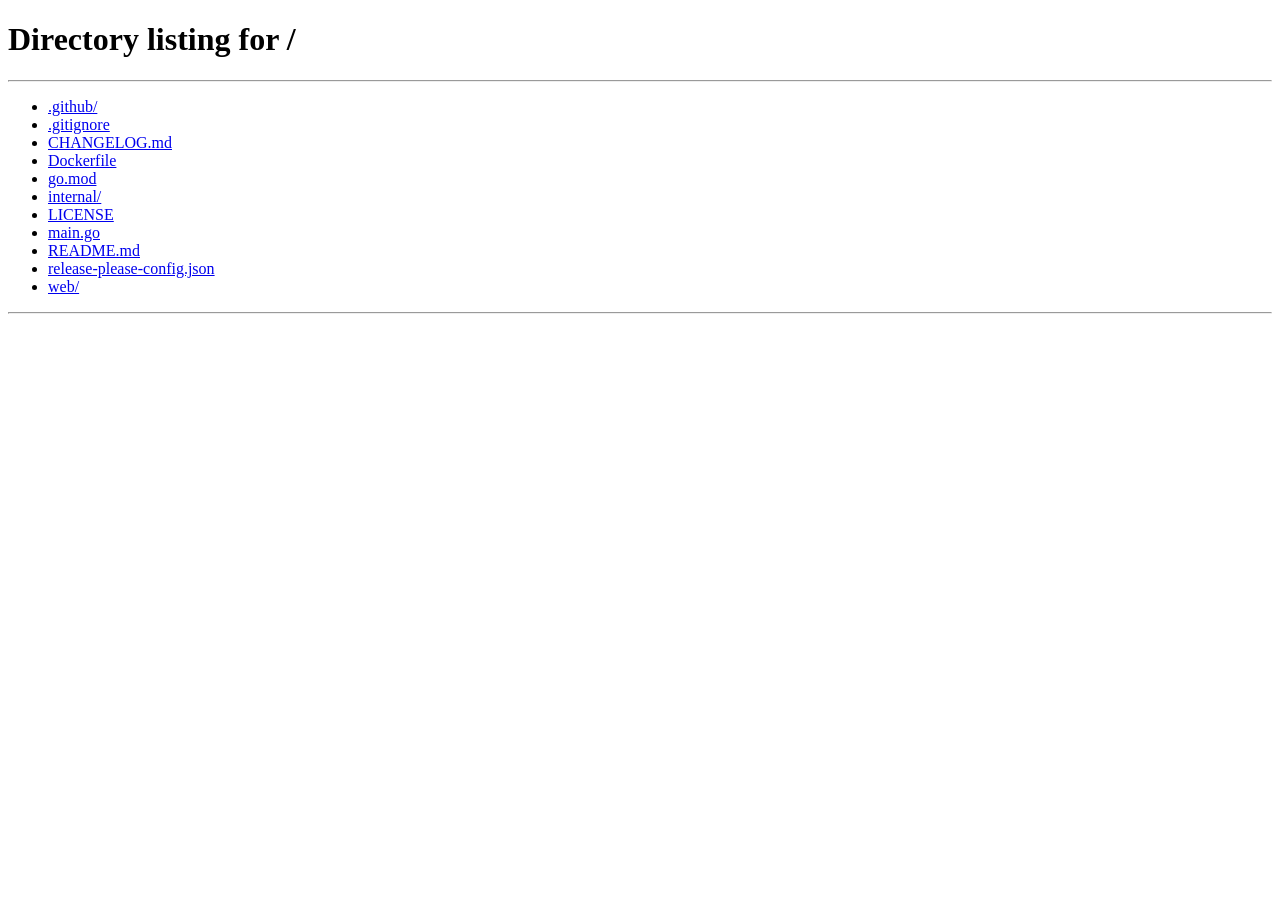
==== commit f51ed115: "fix(report): derive probe totals from persisted cache, not in-memory tally A user's Reddit report re" ====
--- a/web/dashboard.html
+++ b/web/dashboard.html
@@ -899,16 +899,23 @@
     const filteredViaRegex = stats.brokenByStatus[FILTERED_STATUS_KEY] || 0;
     const probeFiltered = (probeResult && probeResult.filtered) || 0;
     const probeDeadLink = (probeResult && probeResult.deadLink) || 0;
+    const probeBytes = (probeResult && ((probeResult.filteredBytes || 0) + (probeResult.deadLinkBytes || 0))) || 0;
     const adminBroken = (stats.brokenByStatus.error || 0)
       + (stats.brokenByStatus.virus || 0)
       + (stats.brokenByStatus.dead || 0)
       + (stats.brokenByStatus.magnet_error || 0);
     const totalScooped = stats.broken + probeFiltered + probeDeadLink;
 
+    // Headline / stink reflect EVERYTHING the scan + probe surfaced,
+    // not just regex hits. Without this, a library with 0 regex hits
+    // but 72 probe-found infringing_file torrents would render
+    // "0 B broken (0.0%)" — technically true of the fast-pass, but
+    // wildly misleading next to the breakdown that mentions the 72.
+    const totalBrokenBytes = stats.brokenBytes + probeBytes;
+    const totalBrokenStink = stinkRating(totalBrokenBytes, stats.libraryBytes);
+
     // Projected after-state: assume everything broken got cleaned.
-    // Same arithmetic as the before/after section so the headline
-    // numbers line up.
-    const remainingLibBytes = Math.max(0, stats.libraryBytes - stats.brokenBytes);
+    const remainingLibBytes = Math.max(0, stats.libraryBytes - totalBrokenBytes);
     const afterStink = stinkRating(0, remainingLibBytes);
 
     // Inline-comma breakdown — one line vs a 5-row table. Plain-
@@ -920,19 +927,21 @@
     if (probeFiltered > 0)    parts.push(`${probeFiltered} more caught by per-torrent probe`);
     if (probeDeadLink > 0)    parts.push(`${probeDeadLink} dead-link errors`);
     if (adminBroken > 0)      parts.push(`${adminBroken} flagged broken by RD`);
-    const breakdown = parts.join(" · ");
+    const breakdown = parts.length > 0
+      ? parts.join(" · ")
+      : "_nothing flagged yet — run the deep-clean step to surface probe-only filters_";
 
     const headline = pickRandom(REDDIT_HEADLINES)({
       total: totalScooped,
-      brokenBytes: fmtBytesRounded(stats.brokenBytes),
+      brokenBytes: fmtBytesRounded(totalBrokenBytes),
       libraryBytes: fmtBytesRounded(stats.libraryBytes),
-      pct: stink.pct.toFixed(1),
-      stink,
+      pct: totalBrokenStink.pct.toFixed(1),
+      stink: totalBrokenStink,
     });
     const lines = [
       headline,
       "",
-      `Stink rating: **${stink.label} (${stink.score}/10)** → **${afterStink.label} (${afterStink.score}/10)** ✨`,
+      `Stink rating: **${totalBrokenStink.label} (${totalBrokenStink.score}/10)** → **${afterStink.label} (${afterStink.score}/10)** ✨`,
       "",
       `**Breakdown:** ${breakdown}`,
       "",
@@ -1224,67 +1233,73 @@
   // May-2026 regex flagged some torrents (filteredOnly > 0), a
   // sub-line surfaces that — RD's UI shows them as healthy, so
   // it's worth saying out loud.
+  // Templates are "stating my library's state right now" (neutral
+  // tense). The user might post these before clicking the wipe
+  // button or after — either way "X broken in my library" is a
+  // factual snapshot from the scan. CTA lines (with the URL) use
+  // imperative voice so they read as recommendations to the reader,
+  // not claims about what the user did.
   const SHARE_VENT = [
-    (s, st, bw, fl) => `${s.broken} broken/filtered torrents (${bw}, ${st.pct.toFixed(1)}% of my library) just got scooped out of my @realdebrid library${fl}.\n\n` +
+    (s, st, bw, fl) => `${s.broken} broken/filtered torrents (${bw}, ${st.pct.toFixed(1)}% of my library) in my @realdebrid library${fl}.\n\n` +
       `Stink rating: ${st.label} (${st.score}/10) 🦨\n\n` +
-      `Cleaned with LitterBox: https://litterbox.elfhosted.com`,
-    (s, st, bw, fl) => `Took the trash out of my @realdebrid library: ${s.broken} broken/filtered torrents gone (${bw})${fl}.\n\n` +
-      `Stink rating: ${st.label} ${st.score}/10 → daisy-fresh ✨\n\n` +
-      `🐈‍⬛ https://litterbox.elfhosted.com`,
-    (s, st, bw, fl) => `My @realdebrid library was ${st.pct.toFixed(1)}% rot by weight — ${s.broken} broken/filtered items, ${bw} of dead catalog${fl}.\n\n` +
-      `LitterBox scooped them in one click: https://litterbox.elfhosted.com`,
-    (s, st, bw, fl) => `${st.label} (${st.score}/10) — that's what my @realdebrid library scored before LitterBox scooped out ${s.broken} broken/filtered torrents${fl}.\n\n` +
-      `https://litterbox.elfhosted.com 🐈‍⬛`,
-    (s, st, bw, fl) => `infringing_file errors everywhere in my @realdebrid library — LitterBox just cleaned out ${s.broken} of them (${bw}, ${st.pct.toFixed(1)}% of my catalog)${fl}.\n\n` +
+      `Scan + scoop with LitterBox: https://litterbox.elfhosted.com`,
+    (s, st, bw, fl) => `Just audited my @realdebrid library: ${s.broken} broken/filtered torrents (${bw})${fl}.\n\n` +
+      `Stink rating: ${st.label} (${st.score}/10) 🦨\n\n` +
+      `🐈‍⬛ LitterBox: https://litterbox.elfhosted.com`,
+    (s, st, bw, fl) => `My @realdebrid library is ${st.pct.toFixed(1)}% rot by weight — ${s.broken} broken/filtered items, ${bw} of dead catalog${fl}.\n\n` +
+      `LitterBox audits + scoops in one click: https://litterbox.elfhosted.com`,
+    (s, st, bw, fl) => `Stink rating ${st.label} (${st.score}/10) on my @realdebrid library — ${s.broken} broken/filtered torrents${fl}.\n\n` +
+      `Audit yours at https://litterbox.elfhosted.com 🐈‍⬛`,
+    (s, st, bw, fl) => `infringing_file errors everywhere in my @realdebrid library — LitterBox flagged ${s.broken} of them (${bw}, ${st.pct.toFixed(1)}% of my catalog)${fl}.\n\n` +
       `https://litterbox.elfhosted.com`,
-    (s, st, bw, fl) => `Working Monday, broken now: ${s.broken} torrents in my @realdebrid library scooped by LitterBox${fl}.\n\n` +
+    (s, st, bw, fl) => `Working Monday, broken now: ${s.broken} torrents in my @realdebrid library flagged by LitterBox${fl}.\n\n` +
       `Stink rating: ${st.label} (${st.score}/10)\nhttps://litterbox.elfhosted.com 🐈‍⬛`,
-    (s, st, bw, fl) => `Post-rug-pull cleanup: ${s.broken} dead/filtered torrents (${bw}) out of my @realdebrid library${fl}.\n\n` +
-      `${st.label} ${st.score}/10 → 🌸 clean.\nhttps://litterbox.elfhosted.com`,
+    (s, st, bw, fl) => `Post-rug-pull audit: ${s.broken} dead/filtered torrents (${bw}) found in my @realdebrid library${fl}.\n\n` +
+      `${st.label} ${st.score}/10. Run yours with LitterBox: https://litterbox.elfhosted.com`,
   ];
   const SHARE_TOOL = [
-    (s, st, bw, fl) => `🐈‍⬛ Just used LitterBox to scoop ${s.broken} broken / filtered torrents out of my Real-Debrid library in one click. ` +
+    (s, st, bw, fl) => `🐈‍⬛ LitterBox flagged ${s.broken} broken / filtered torrents in my Real-Debrid library — one-click cleanup. ` +
       `Free, open-source, OAuth sign-in (no API key entry), browser-only token storage, detects the May 2026 "infringing_file" class.\n\n` +
       `https://litterbox.elfhosted.com`,
-    (s, st, bw, fl) => `LitterBox 🐈‍⬛ — spring-cleaned my Real-Debrid library in one click. ${s.broken} broken/filtered items scooped (${bw}). ` +
+    (s, st, bw, fl) => `LitterBox 🐈‍⬛ — audits your Real-Debrid library in one click. Found ${s.broken} broken/filtered items (${bw}) in mine. ` +
       `Free, OSS, OAuth sign-in, token stays in your browser, detects the May 2026 filter class that RD's UI hides.\n\n` +
       `https://litterbox.elfhosted.com`,
-    (s, st, bw, fl) => `If your Real-Debrid library is full of infringing_file errors, try LitterBox 🐈‍⬛ — OAuth sign-in, no API key, no server-side storage. ` +
-      `Caught ${s.broken} broken/filtered torrents in mine.\n\n` +
+    (s, st, bw, fl) => `If your Real-Debrid library has infringing_file errors, try LitterBox 🐈‍⬛ — OAuth sign-in, no API key, no server-side storage. ` +
+      `Found ${s.broken} broken/filtered torrents in mine.\n\n` +
       `https://litterbox.elfhosted.com`,
-    (s, st, bw, fl) => `RD's official UI won't show you which torrents got hit by the May 2026 filter. LitterBox does — pulled ${s.broken} broken/filtered ones out of my library just now. ` +
+    (s, st, bw, fl) => `RD's official UI won't show which torrents got hit by the May 2026 filter. LitterBox does — flagged ${s.broken} broken/filtered ones in my library. ` +
       `Free, OSS, browser-only auth.\n\n` +
       `https://litterbox.elfhosted.com 🐈‍⬛`,
-    (s, st, bw, fl) => `Spring-cleaning my Real-Debrid library after the May 2026 rug-pull. ${s.broken} dead/filtered torrents scooped with LitterBox 🐈‍⬛ — free, open-source, no API key entry. ` +
+    (s, st, bw, fl) => `Auditing my Real-Debrid library after the May 2026 rug-pull. LitterBox 🐈‍⬛ flagged ${s.broken} dead/filtered torrents — free, open-source, no API key entry. ` +
       `Your token never leaves your browser.\n\n` +
       `https://litterbox.elfhosted.com`,
-    (s, st, bw, fl) => `Found LitterBox 🐈‍⬛ — OAuth into Real-Debrid, one click, bulk-deletes the broken/filtered debris. Just cleared ${s.broken} items (${bw}) out of my library. ` +
+    (s, st, bw, fl) => `Found LitterBox 🐈‍⬛ — OAuth into Real-Debrid, audits + bulk-deletes the broken/filtered debris. ${s.broken} items (${bw}) flagged in mine. ` +
       `OSS, browser-only auth.\n\n` +
       `https://litterbox.elfhosted.com`,
-    (s, st, bw, fl) => `Real-Debrid library checkup with LitterBox 🐈‍⬛: ${s.broken} broken/filtered → scooped, ${st.label} → daisy-fresh. ` +
+    (s, st, bw, fl) => `Real-Debrid library checkup with LitterBox 🐈‍⬛: ${s.broken} broken/filtered, ${st.label}. ` +
       `Browser-only OAuth, no API key, no server-side data, fully open-source.\n\n` +
       `https://litterbox.elfhosted.com`,
   ];
   const SHARE_ELFHOSTED = [
-    (s, st, bw, fl) => `My @realdebrid library had ${s.broken} broken torrents${fl}. Scooped with LitterBox 🧹\n\n` +
+    (s, st, bw, fl) => `${s.broken} broken torrents in my @realdebrid library${fl}. Audit + cleanup with LitterBox 🧹\n\n` +
       `Looking into @elfhosted's CatBox personal media stacks to migrate from Real-Debrid to @torbox — keeps the library intact, no more RD filter drama.\n` +
       `https://store.elfhosted.com/product-category/personal-stacks/personal-media-stacks/?utm_source=litterbox&utm_medium=tweet&utm_campaign=rd-migration`,
-    (s, st, bw, fl) => `Just scooped ${s.broken} broken torrents out of my @realdebrid library with LitterBox 🐈‍⬛\n\n` +
+    (s, st, bw, fl) => `Audited my @realdebrid library with LitterBox 🐈‍⬛ — ${s.broken} broken torrents flagged.\n\n` +
       `Next step: migrating from Real-Debrid to @torbox via @elfhosted's CatBox personal media stacks — API and policy compliant, endorsed by @torbox, library transitions across instead of getting binned.\n` +
       `https://store.elfhosted.com/product-category/personal-stacks/personal-media-stacks/?utm_source=litterbox&utm_medium=tweet&utm_campaign=rd-migration`,
-    (s, st, bw, fl) => `LitterBox caught ${s.broken} broken/filtered items in my @realdebrid library${fl}. ` +
+    (s, st, bw, fl) => `LitterBox flagged ${s.broken} broken/filtered items in my @realdebrid library${fl}. ` +
       `Cleanup is the band-aid; @elfhosted's CatBox personal media stacks are the structural answer — migrate from Real-Debrid to @torbox with the library intact.\n` +
       `https://store.elfhosted.com/product-category/personal-stacks/personal-media-stacks/?utm_source=litterbox&utm_medium=tweet&utm_campaign=rd-migration`,
-    (s, st, bw, fl) => `${s.broken} broken/filtered torrents (${bw}) gone from my @realdebrid library, courtesy of LitterBox. ` +
+    (s, st, bw, fl) => `${s.broken} broken/filtered torrents (${bw}) in my @realdebrid library, courtesy of LitterBox audit. ` +
       `But the rug-pulls keep coming — looking at @elfhosted's CatBox personal media stacks to migrate from Real-Debrid to @torbox without losing what still works.\n` +
       `https://store.elfhosted.com/product-category/personal-stacks/personal-media-stacks/?utm_source=litterbox&utm_medium=tweet&utm_campaign=rd-migration`,
-    (s, st, bw, fl) => `WEB-DL is cooked on @realdebrid. LitterBox scooped ${s.broken} broken/filtered torrents from my library; ` +
+    (s, st, bw, fl) => `WEB-DL is cooked on @realdebrid. LitterBox flagged ${s.broken} broken/filtered torrents in my library; ` +
       `@elfhosted's CatBox personal media stacks can migrate the survivors from Real-Debrid to @torbox — API and policy compliant, endorsed by @torbox. Same Sonarr/Radarr setup.\n` +
       `https://store.elfhosted.com/product-category/personal-stacks/personal-media-stacks/?utm_source=litterbox&utm_medium=tweet&utm_campaign=rd-migration`,
-    (s, st, bw, fl) => `Real-Debrid library tanked ${st.pct.toFixed(1)}% by weight — ${s.broken} torrents binned with LitterBox 🐈‍⬛. ` +
+    (s, st, bw, fl) => `Real-Debrid library is ${st.pct.toFixed(1)}% rot by weight — ${s.broken} torrents flagged by LitterBox 🐈‍⬛. ` +
       `Migrating from Real-Debrid to @torbox via @elfhosted's CatBox personal media stacks to stop bleeding catalog (library transitions across; endorsed by @torbox).\n` +
       `https://store.elfhosted.com/product-category/personal-stacks/personal-media-stacks/?utm_source=litterbox&utm_medium=tweet&utm_campaign=rd-migration`,
-    (s, st, bw, fl) => `Cleaned ${s.broken} broken/filtered items out of my @realdebrid library with LitterBox today${fl}. ` +
+    (s, st, bw, fl) => `${s.broken} broken/filtered items in my @realdebrid library, surfaced by LitterBox audit today${fl}. ` +
       `Seriously considering @elfhosted's CatBox personal media stacks — migrate from Real-Debrid to @torbox, library intact, no more wondering what'll vanish next.\n` +
       `https://store.elfhosted.com/product-category/personal-stacks/personal-media-stacks/?utm_source=litterbox&utm_medium=tweet&utm_campaign=rd-migration`,
   ];
@@ -1381,7 +1396,11 @@
     _quickWipeIds = all.filter(isBroken).map(t => t.id);
     _brokenIds = _quickWipeIds.slice(); // Quick wipe is the default active set
     _allTorrents = all;
-    _beforeStats = stats;
+    // Only capture _beforeStats on the FIRST scan of the session. On
+    // re-scan after a cleanup the current scan returns ~0 broken; the
+    // share copy + Reddit report should still tell the story of what
+    // got scooped, not "0 broken in my library" (post-cleanup state).
+    if (!_beforeStats) _beforeStats = stats;
 
     $("count-total").textContent = stats.total;
     $("count-healthy").textContent = stats.healthy;
@@ -1470,7 +1489,11 @@
     annotateCoOccurrence(candidates, all);
     renderDiscovery(candidates);
 
-    renderShareCopy(stats, stink);
+    // Share copy tells the story of cleanup, so it reads from
+    // _beforeStats (the initial scan) — see comment above. On the
+    // first scan _beforeStats === stats, so this is a no-op then.
+    const shareStink = stinkRating(_beforeStats.brokenBytes, _beforeStats.libraryBytes);
+    renderShareCopy(_beforeStats, shareStink);
 
     hide("loading");
     show("results");
@@ -1591,13 +1614,39 @@
   //   - "🚀 Post to Reddit"  — copies AND opens the megathread.
   // ============================================================
 
+  // Derive probe totals from the persisted per-hash cache when the
+  // in-memory _lastProbeResult is missing — typical after a page
+  // refresh, when probes from a prior session left signal in
+  // localStorage but the in-memory tally got reset. Skips any
+  // torrent already flagged broken by regex/RD-status so it doesn't
+  // double-count items already covered by stats.broken.
+  function deriveProbeResultFromCache() {
+    if (!_allTorrents) return null;
+    const cache = loadProbeCache();
+    let filtered = 0, healthy = 0, deadLink = 0;
+    let filteredBytes = 0, deadLinkBytes = 0;
+    for (const t of _allTorrents) {
+      if (isBroken(t)) continue;
+      const v = cache[t.hash];
+      if (!v) continue;
+      const bytes = Number(t.bytes) || 0;
+      if (v.outcome === "filtered") { filtered++; filteredBytes += bytes; }
+      else if (v.outcome === "dead-link") { deadLink++; deadLinkBytes += bytes; }
+      else if (v.outcome === "healthy") { healthy++; }
+    }
+    return { filtered, healthy, deadLink, filteredBytes, deadLinkBytes };
+  }
+
   function buildCurrentReport() {
     const stats = _beforeStats;
     if (!stats) return null;
     const stink = stinkRating(stats.brokenBytes, stats.libraryBytes);
     const candidates = findDiscoveryCandidates(loadReleaseAgg(), 5, 0.9);
     annotateCoOccurrence(candidates, _allTorrents);
-    return buildRedditReport(stats, stink, _lastProbeResult, candidates);
+    // Always derive from the persisted cache so a refresh-then-
+    // report flow doesn't render empty stats. _lastProbeResult is an
+    // in-memory tally for the post-probe UI; the cache is canonical.
+    return buildRedditReport(stats, stink, deriveProbeResultFromCache(), candidates);
   }
 
 
